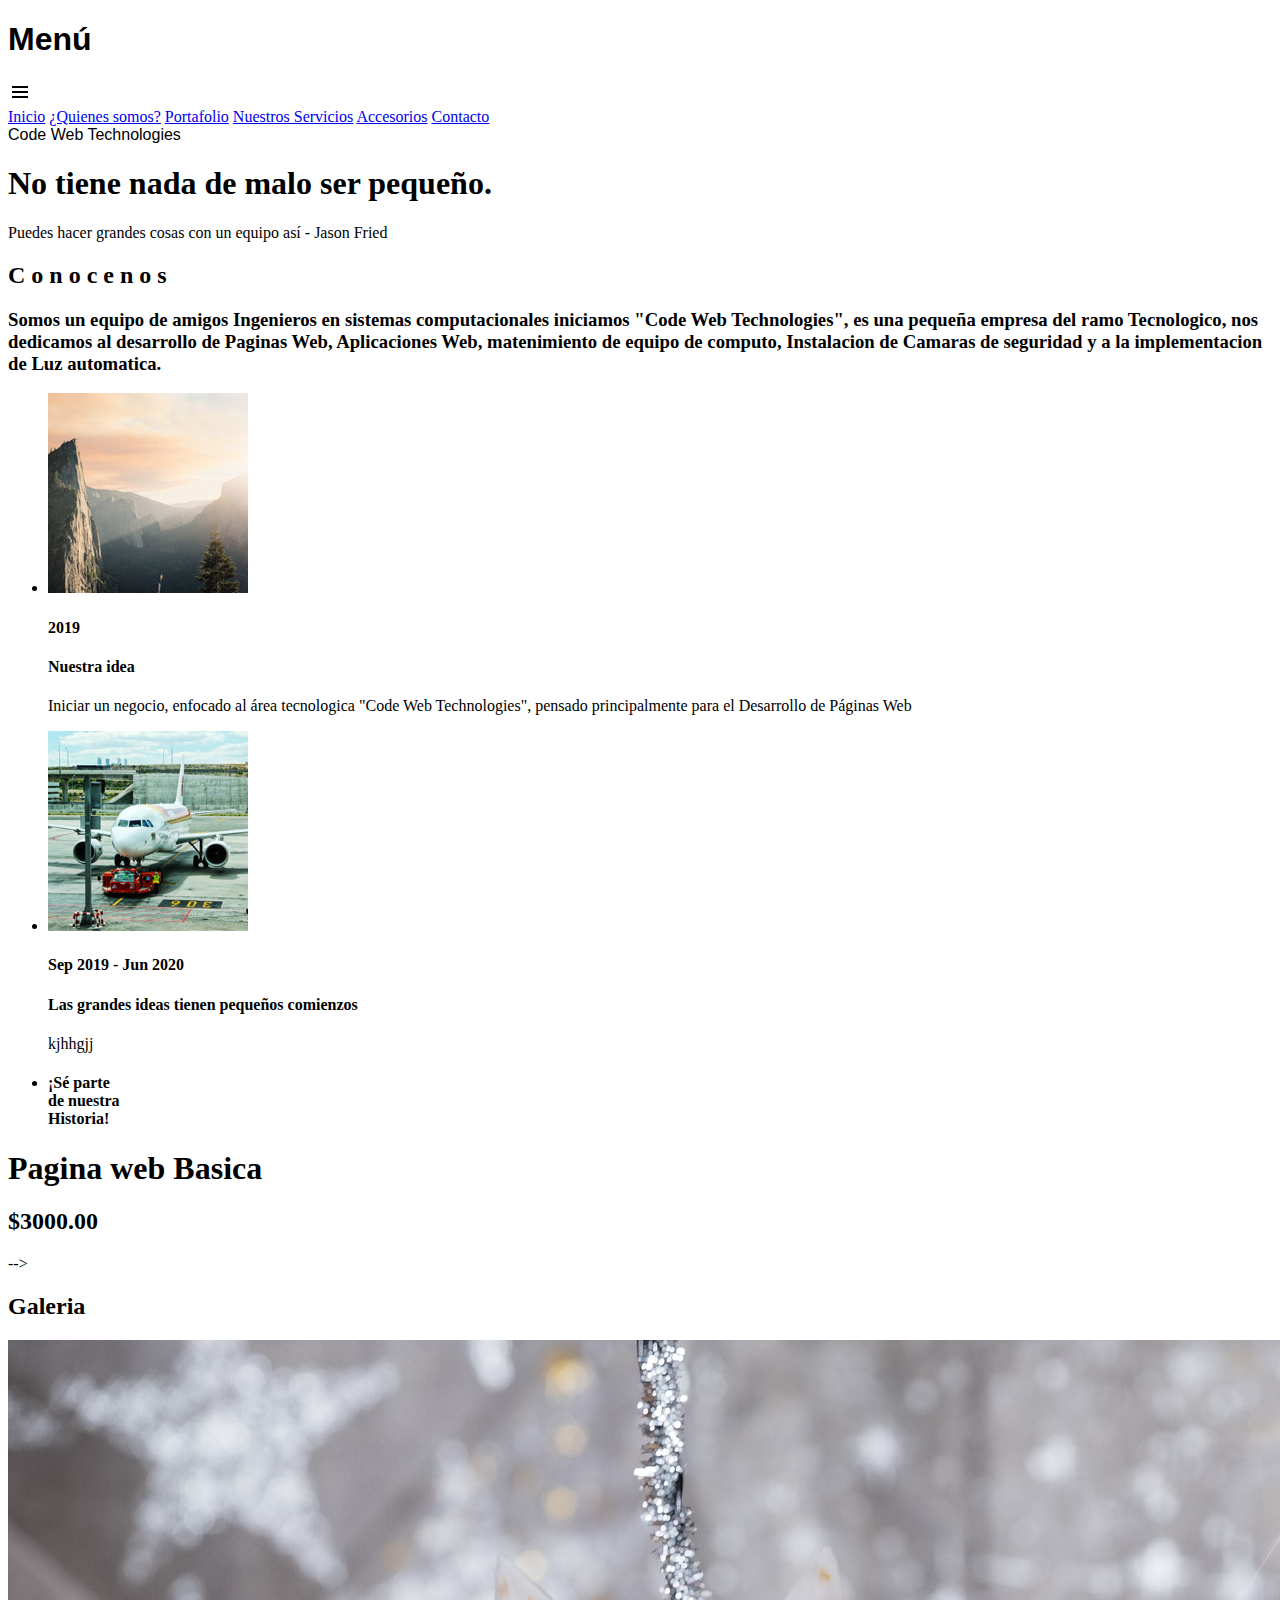
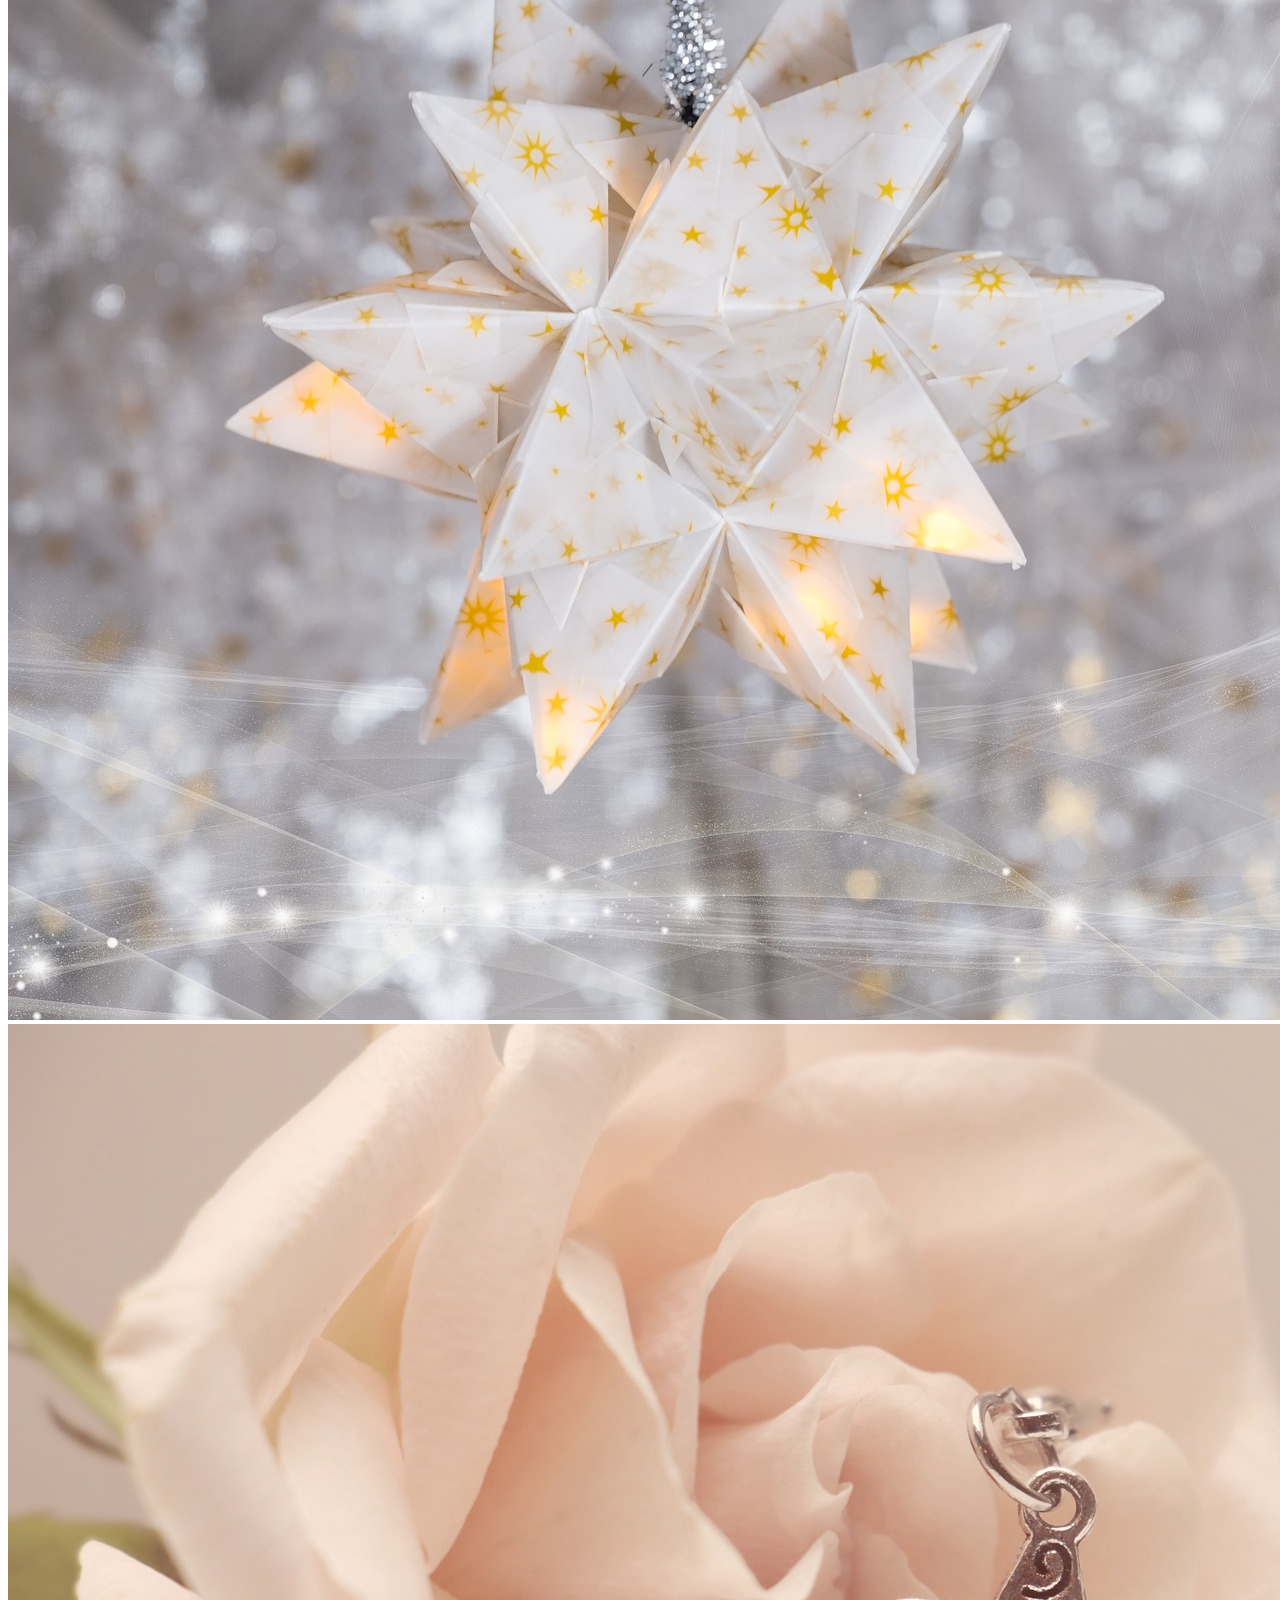
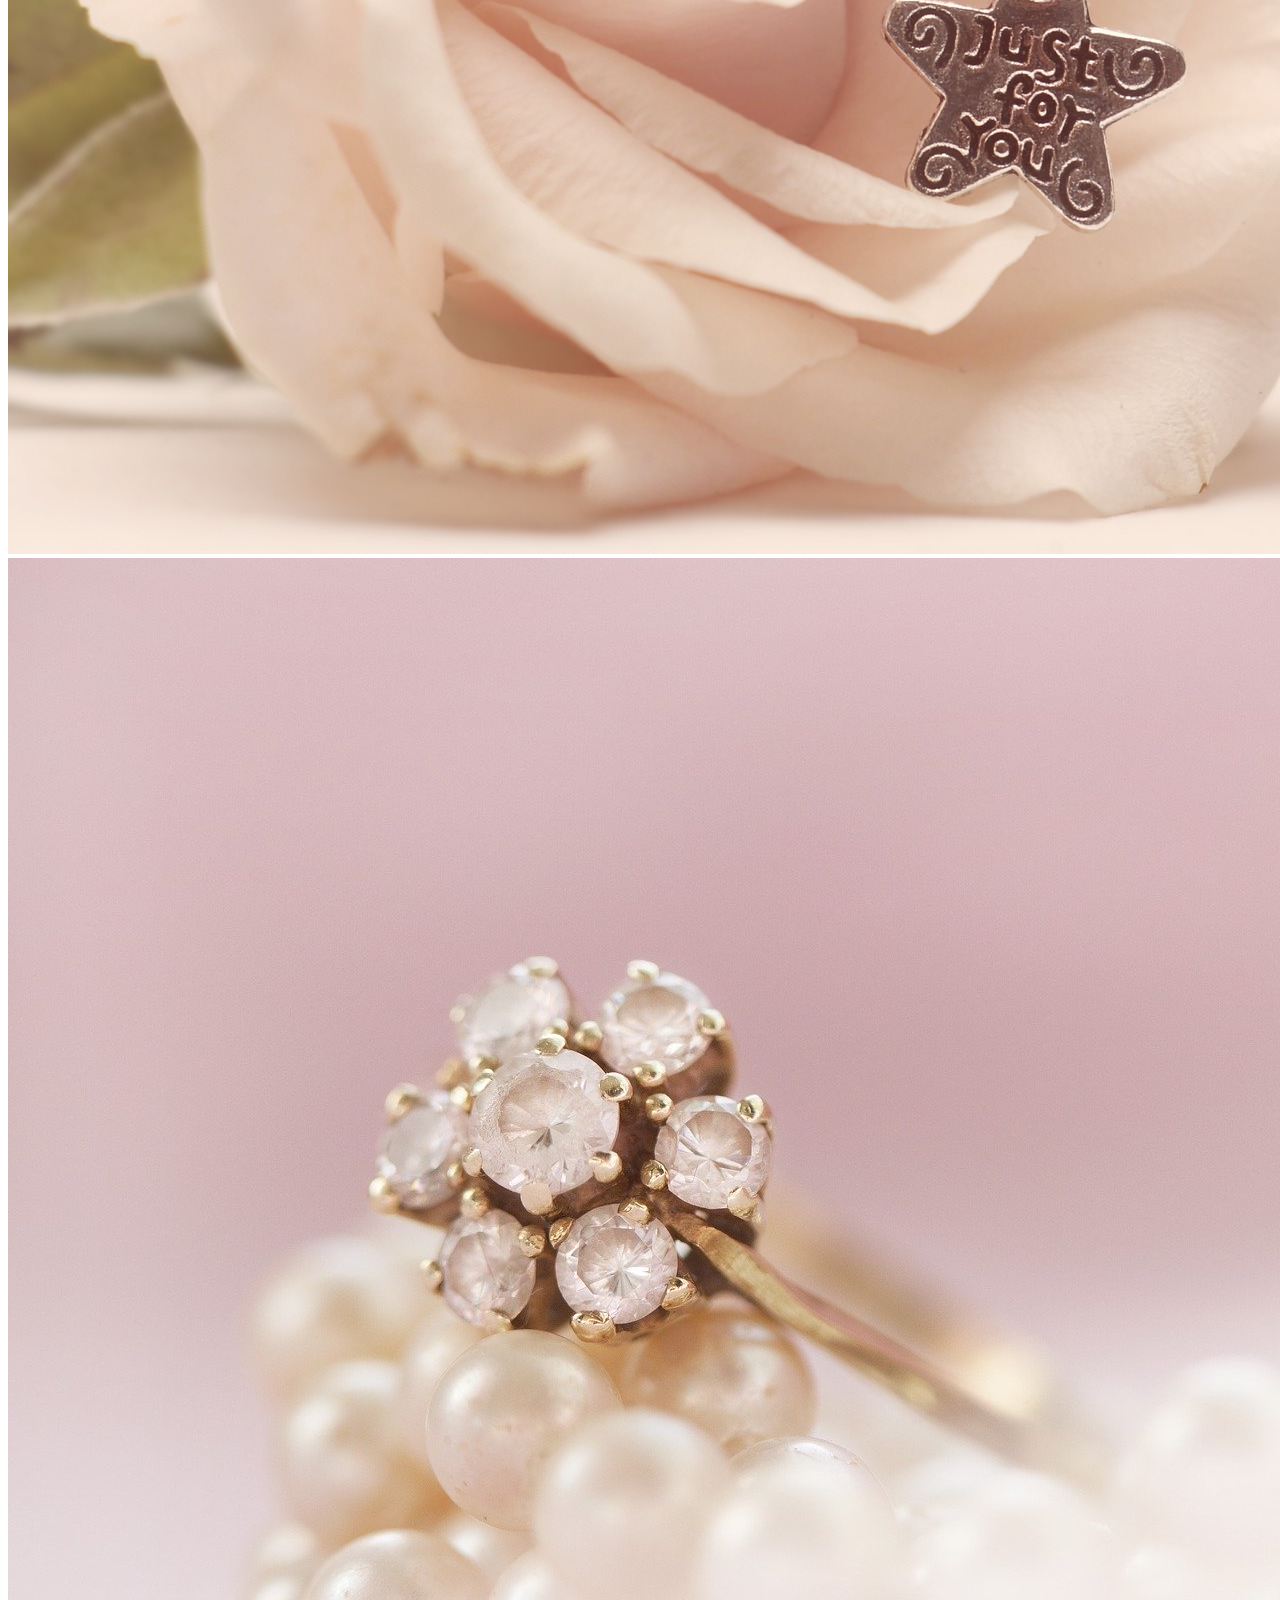
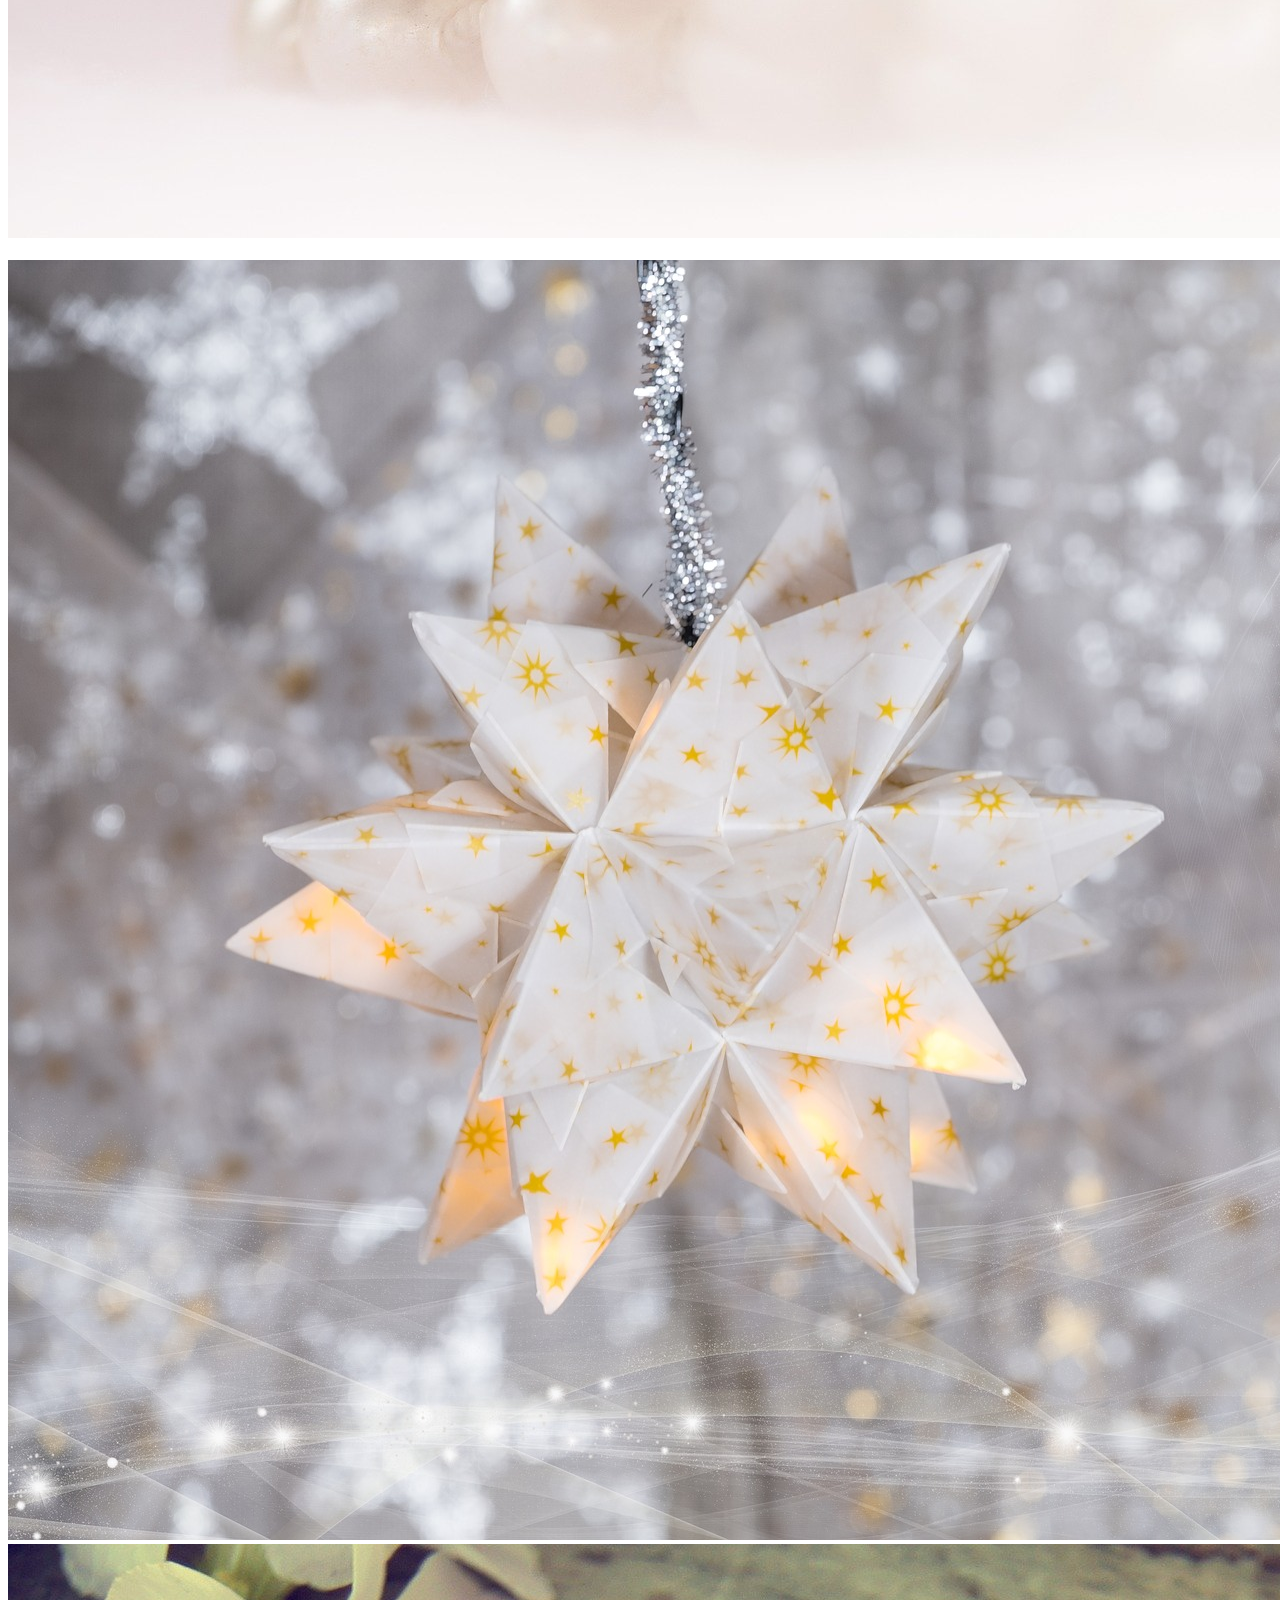
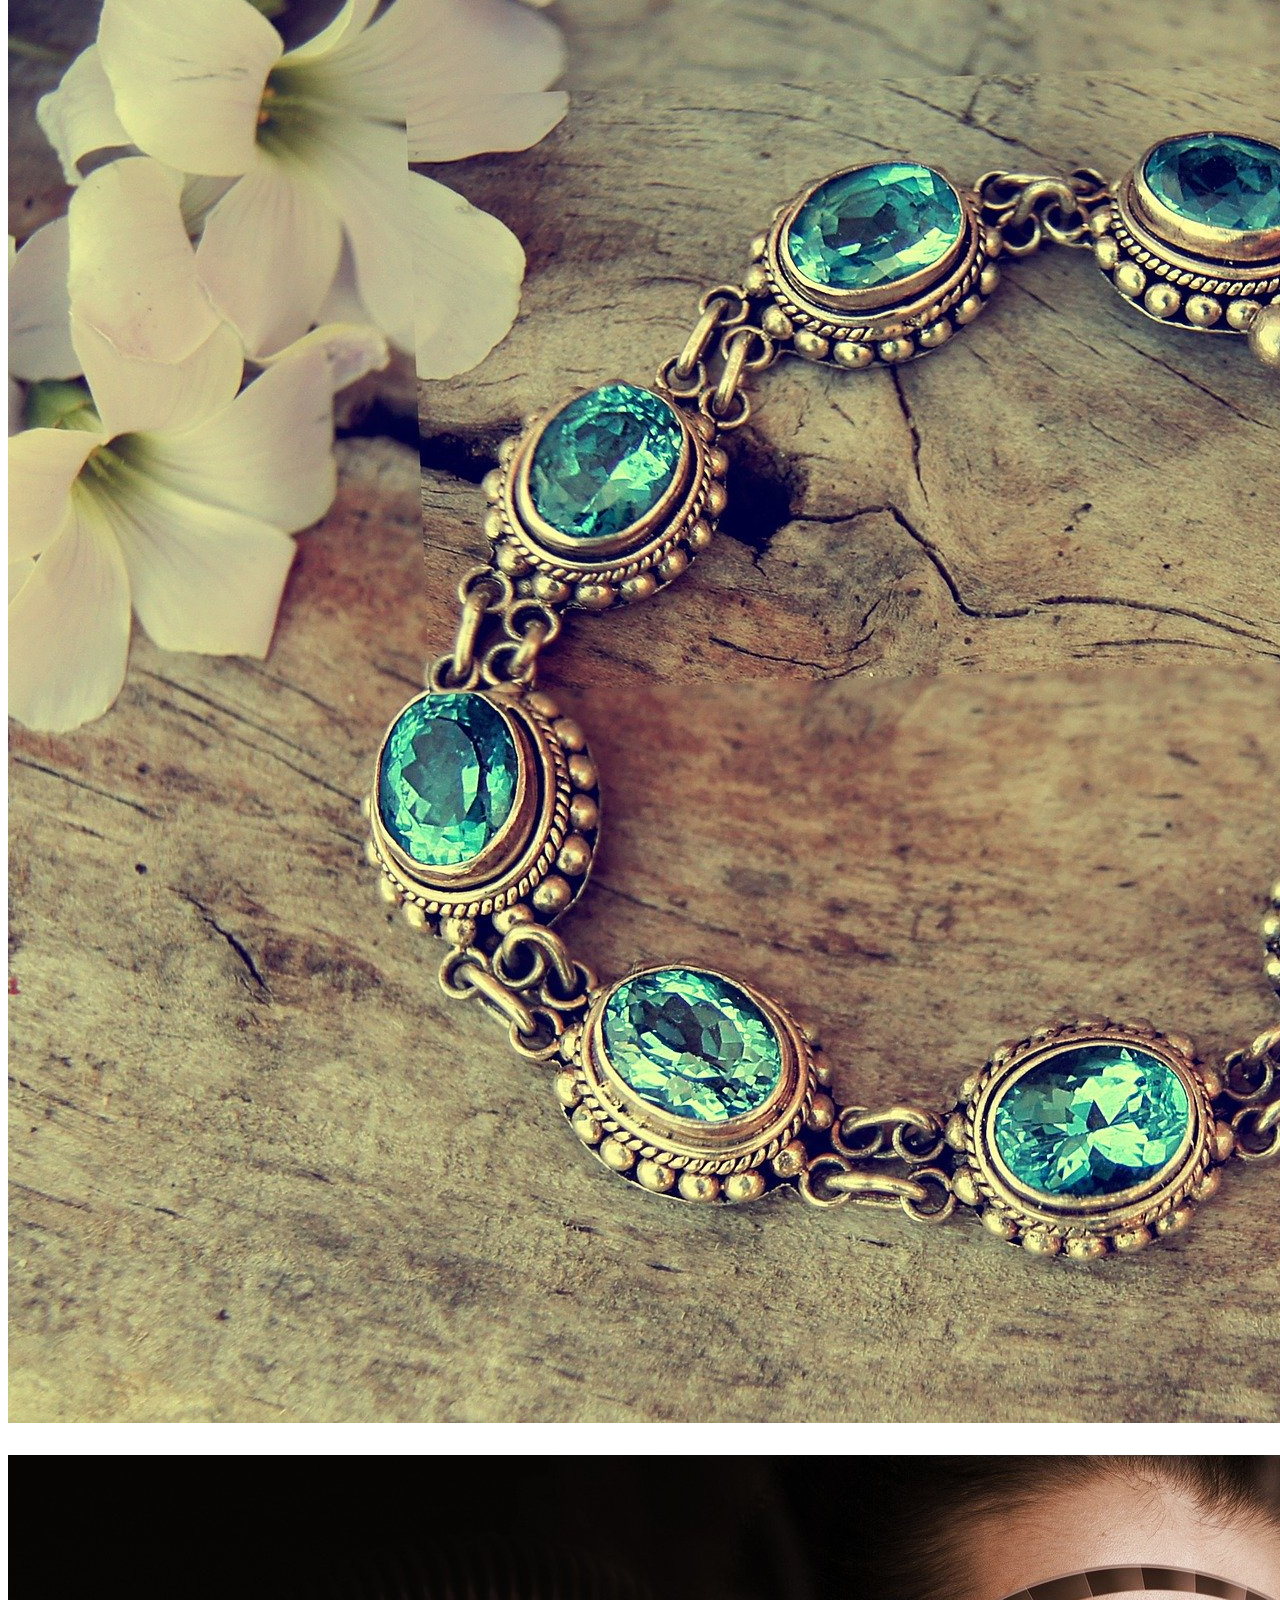
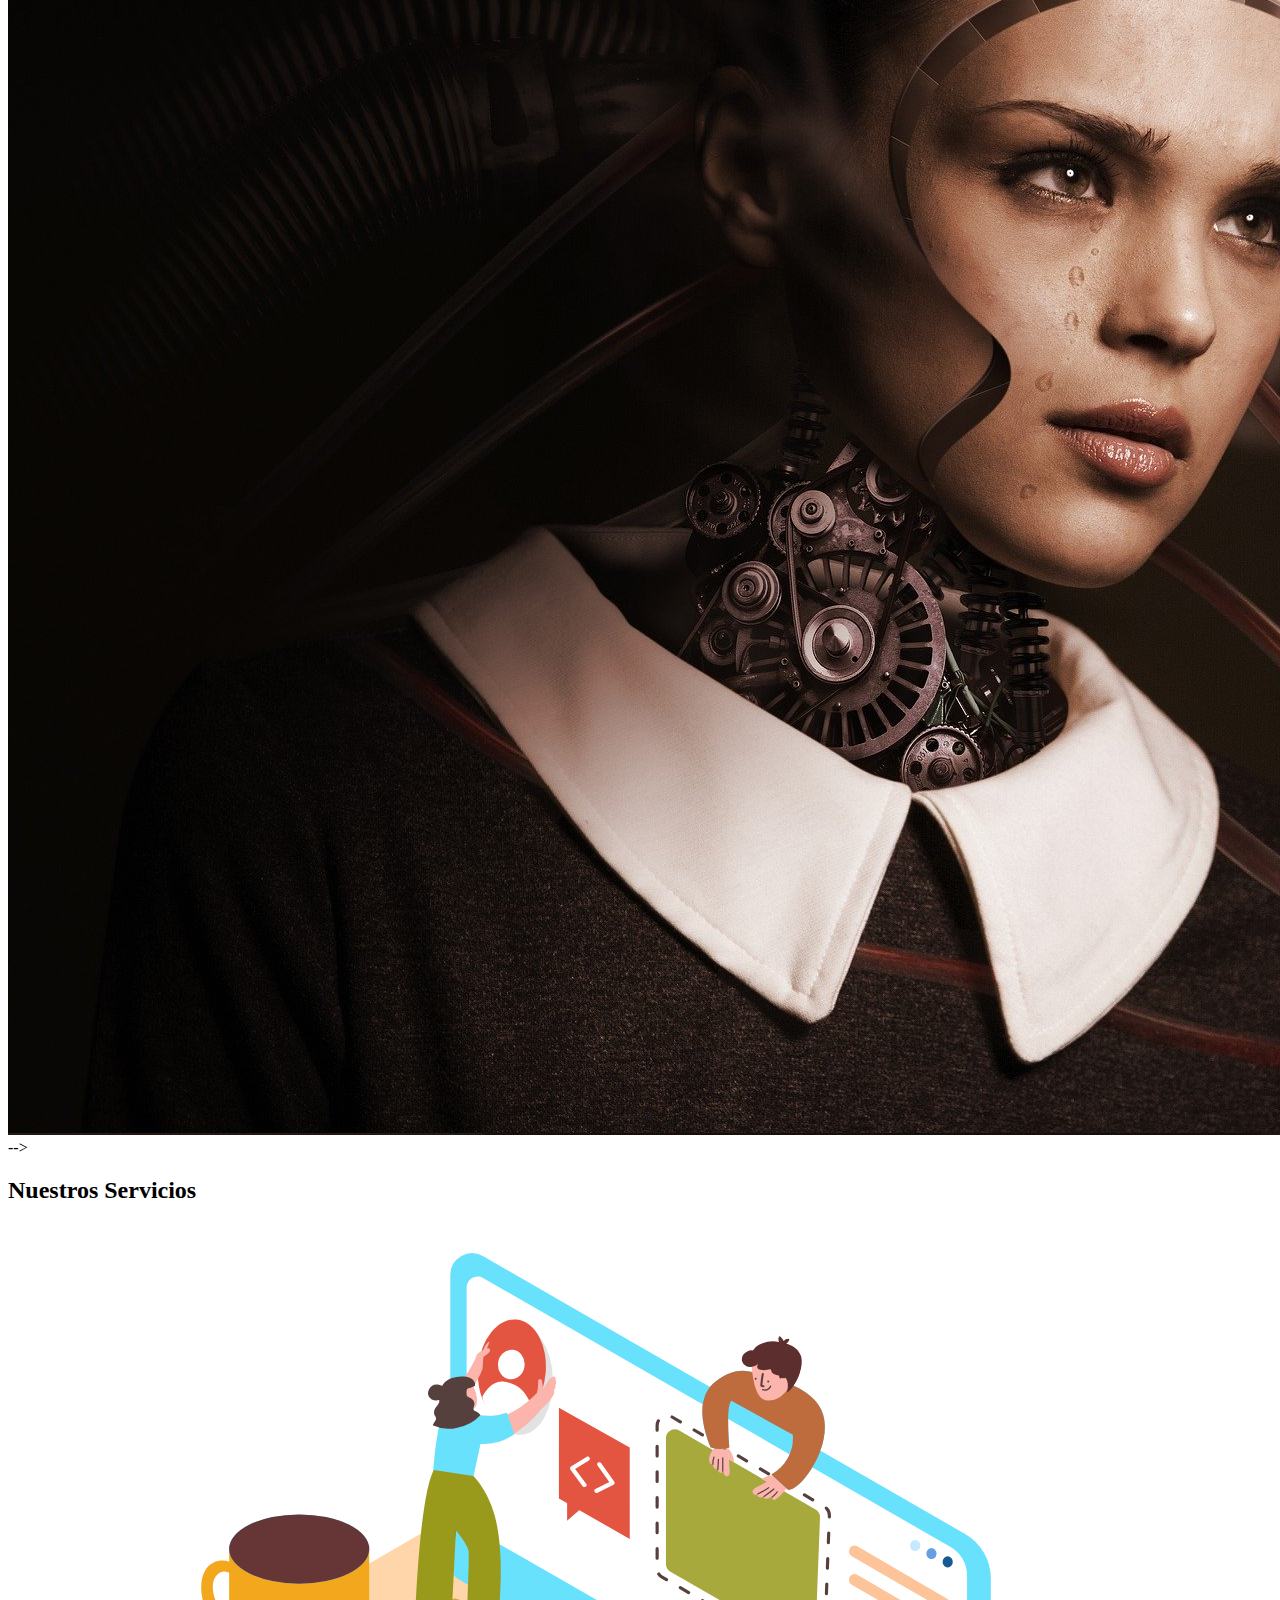
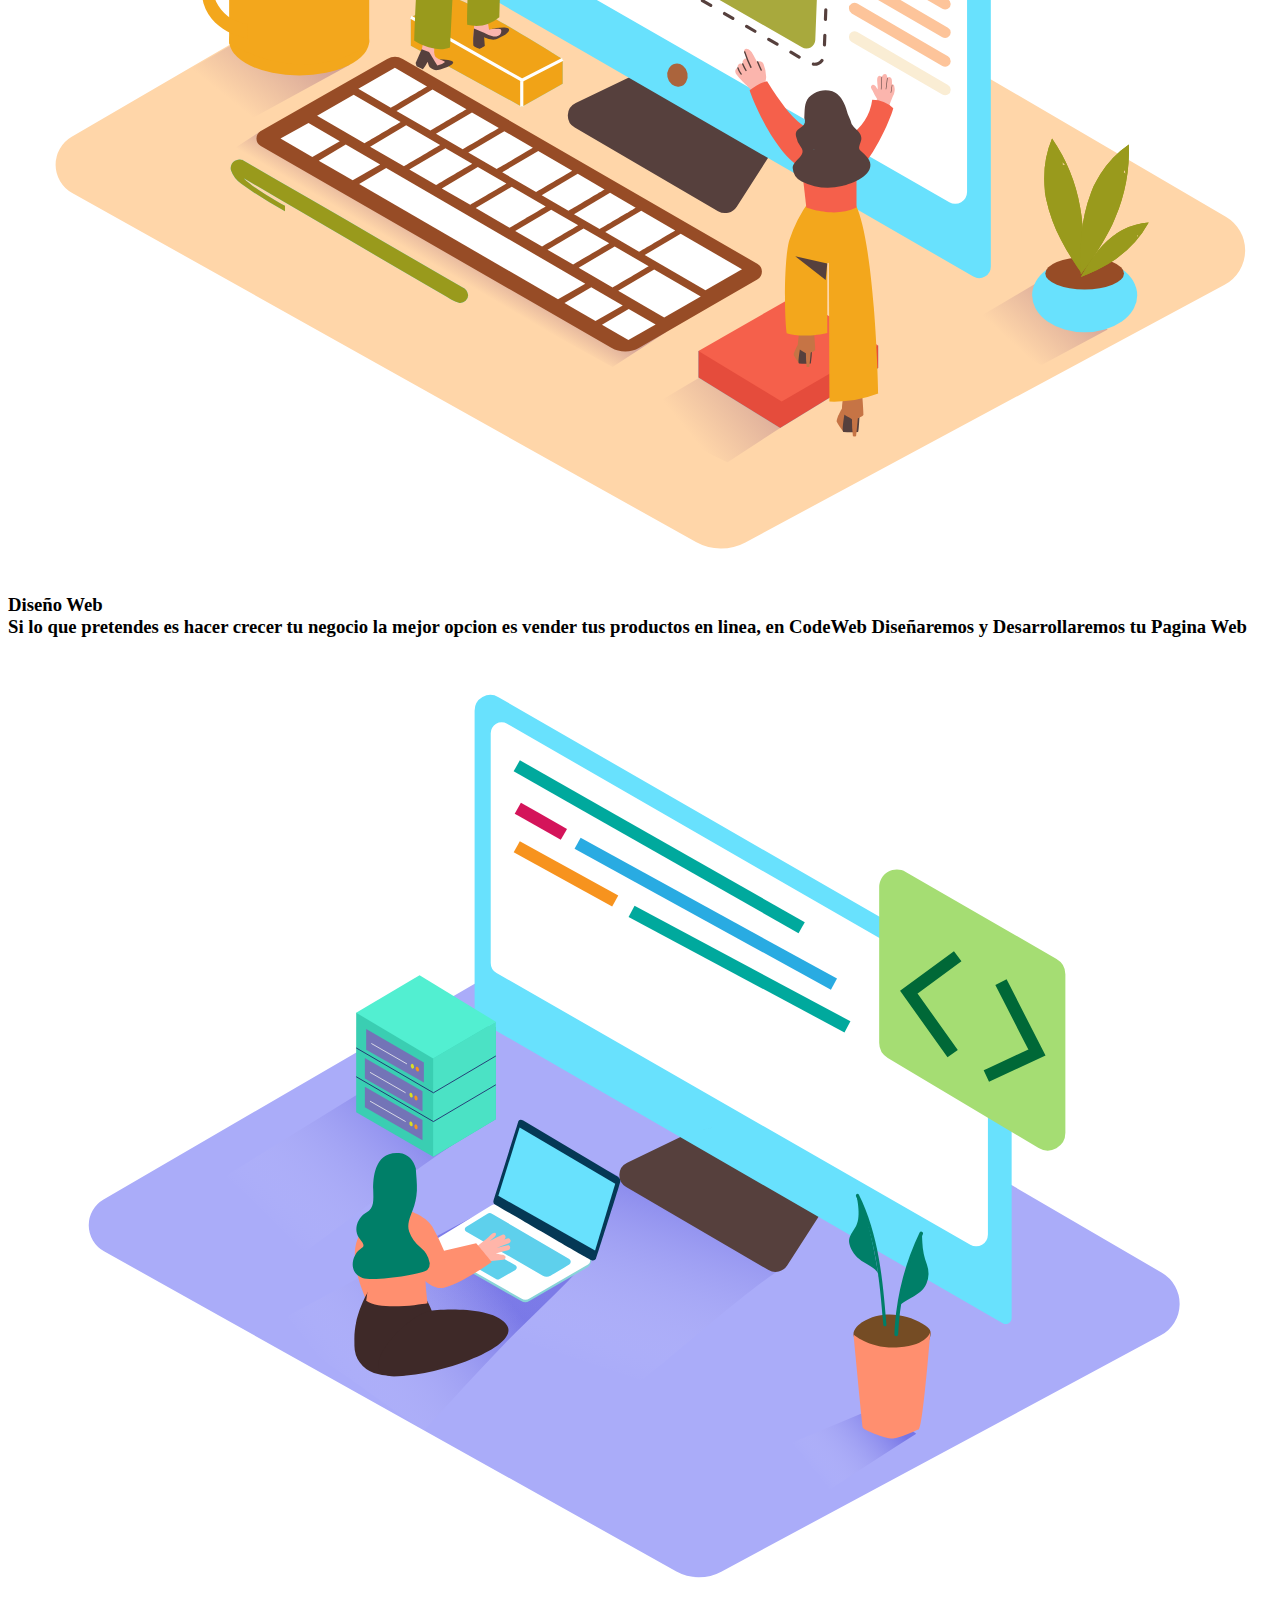
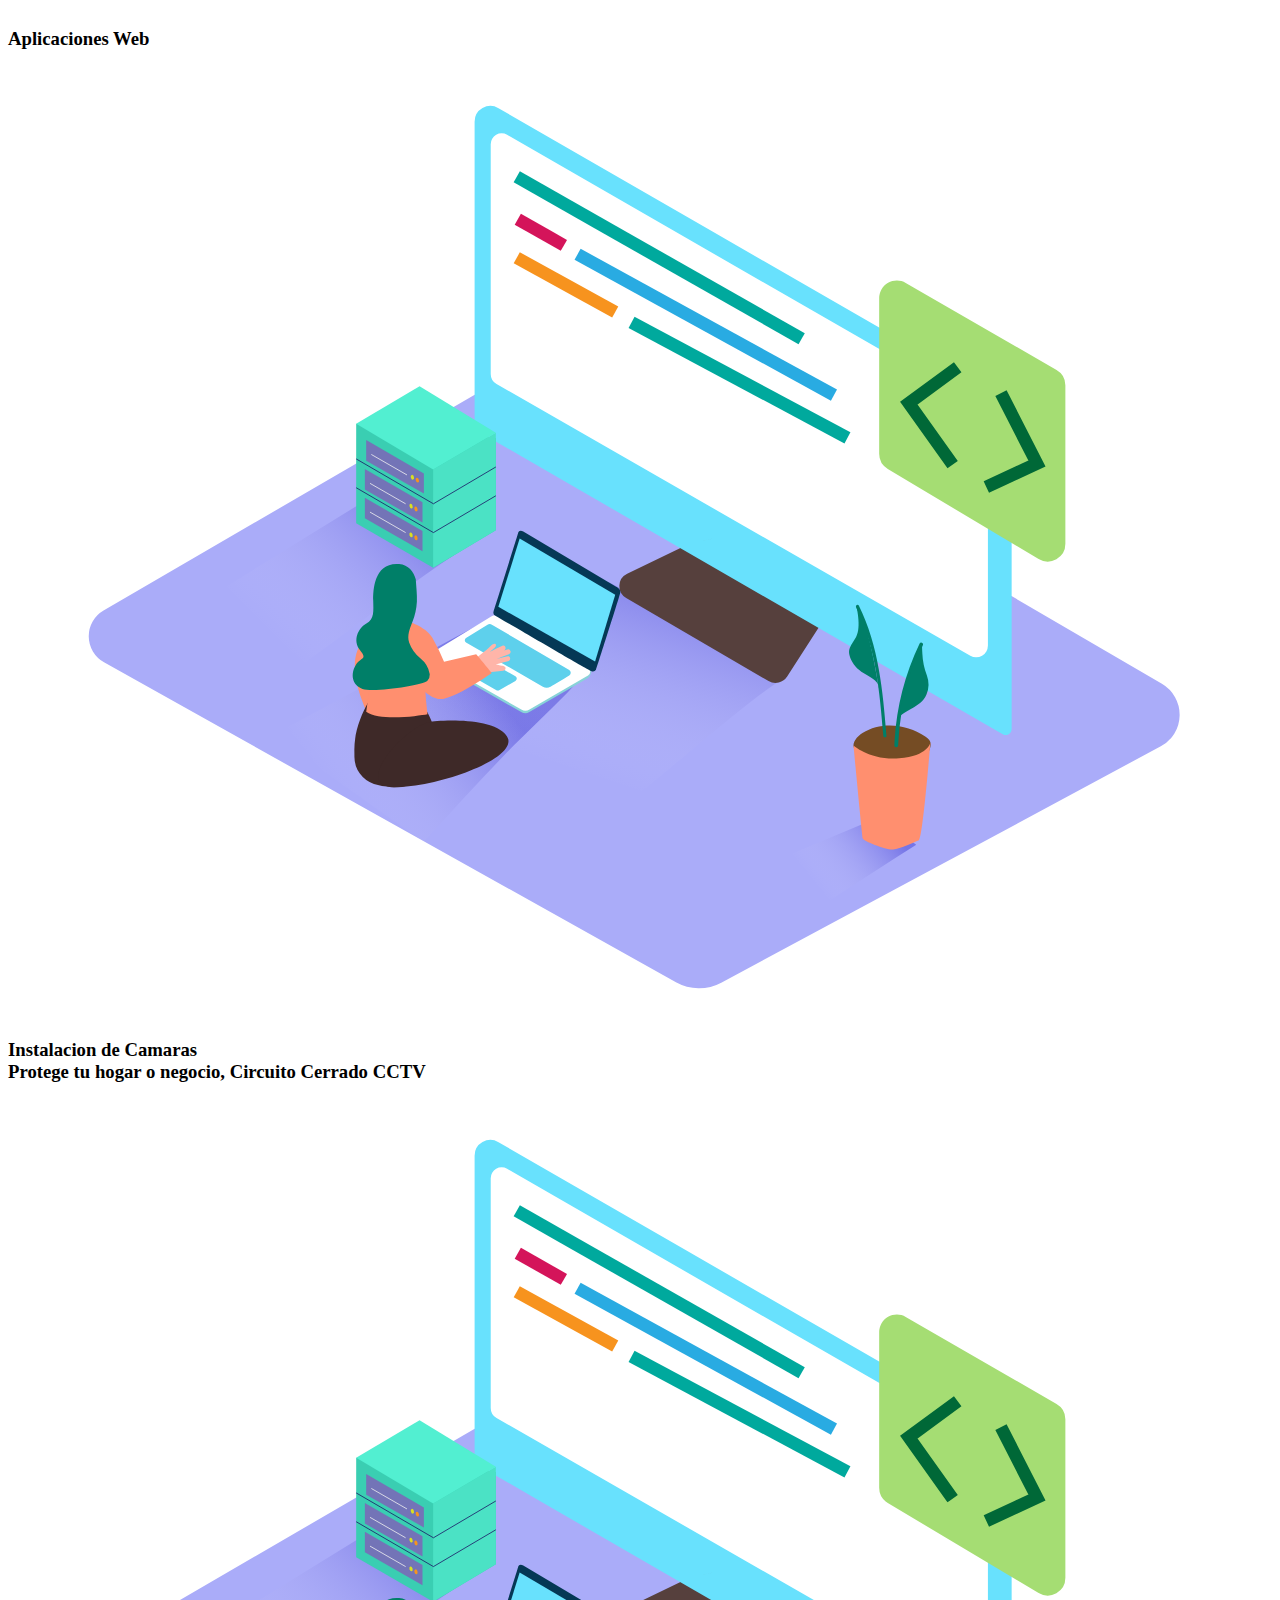
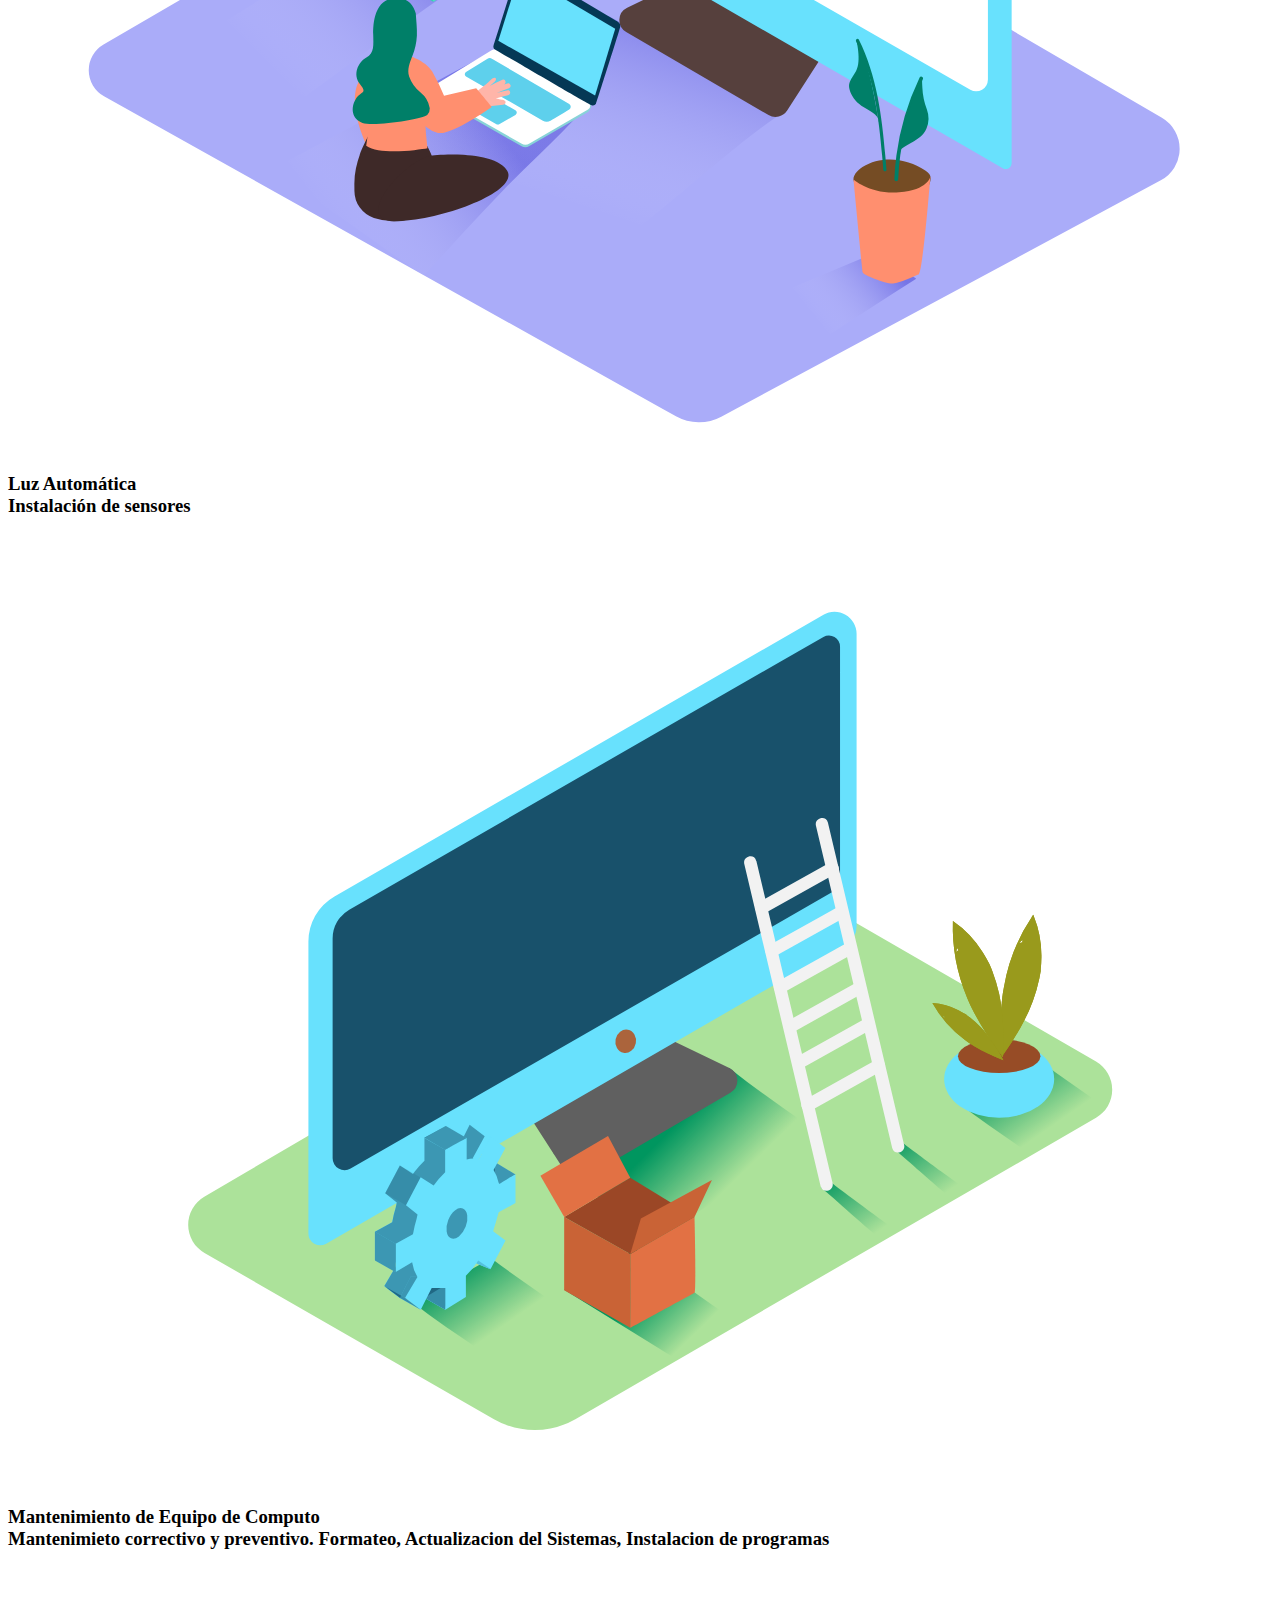
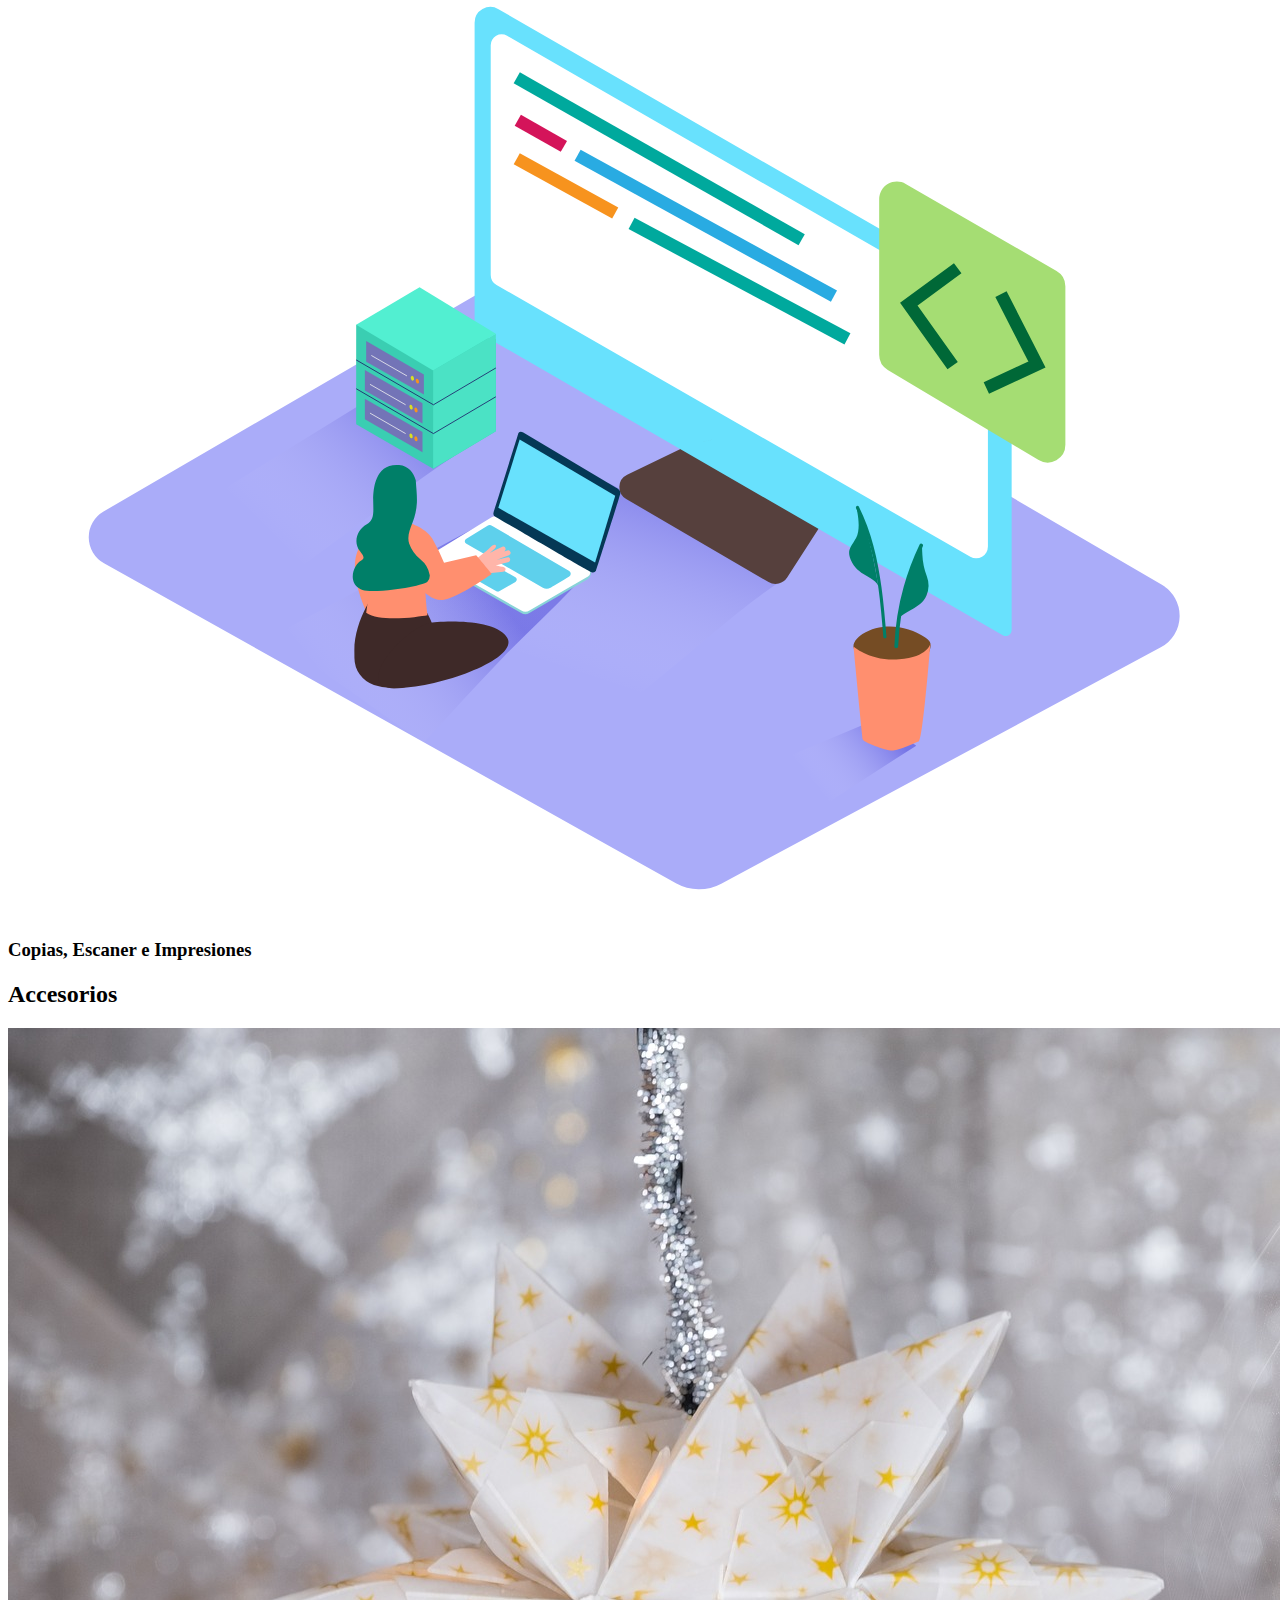
==== Index.html @ 89a7fe77 "Add files via upload" ====
<!DOCTYPE html>
<html lang="es">
<head>
    <meta charset="UTF-8">
	<meta name="viewport" content="width=device-width, initial-scale=1.0">
	<title> CODE WEB TECHNOLOGIES</title>
	<link rel="stylesheet" href="css/estilos.css">
	<link href="css/stylesabout.css" rel="stylesheet" />
	
	<link href='https://cdn.jsdelivr.net/npm/boxicons@2.0.5/css/boxicons.min.css' rel='stylesheet'>
    <link href="https://fonts.googleapis.com/css2?family=Open+Sans:wght@300;400;700&display=swap" rel="stylesheet">

</head>
<body>
     <header class="header" id="inicio">
		 <h1 class="nommenu" style = "font-family:'Lucida Sans', 'Lucida Sans Regular', 'Lucida Grande', 'Lucida Sans Unicode', Geneva, Verdana, sans-serif">Menú</h1>
	    <img src="img/bx-menu.svg" alt="" class="menu">
	    <nav class="menu-navegacion" >
		     <a href="#inicio">Inicio</a>
			 <a href="#servicio">¿Quienes somos?</a>
			 <a href="#portafolio">Portafolio</a>
			 <a href="#experto">Nuestros Servicios</a>
			 <a href="#accesorio">Accesorios</a>
			 <a href="#contacto">Contacto</a>
		</nav>
		<div class="contenedor head">
			<h7 style = "font-family:'Lucida Sans', 'Lucida Sans Regular', 'Lucida Grande', 'Lucida Sans Unicode', Geneva, Verdana, sans-serif">Code Web Technologies</h7>
		     <h1 class="titulo">No tiene nada de malo ser pequeño. </h1>
			 <p class="copy">Puedes hacer grandes cosas con un
				equipo así - Jason Fried</p>
	    </div>
	</header>
	<main>

<!--- ---------QUIENES SOMOS-------------------------->
<!---------------------------------------------------->

<section class="page-section" id="servicio">
	<div class="container">
		<div class="text-center">
			<h2 class="section-heading text-uppercase">C o n o c e n o s </h2>
			<h3 class="section-subheading text-muted">Somos un equipo de amigos Ingenieros en sistemas computacionales iniciamos 
				 "Code Web Technologies",   es una pequeña empresa del ramo Tecnologico, nos dedicamos  al desarrollo de
				  Paginas Web, Aplicaciones Web,  matenimiento de equipo de computo, Instalacion de Camaras de seguridad y a
				 la implementacion de Luz automatica.
			</h3>
		</div>
		<ul class="timeline">
			<li>   
				<div class="timeline-image"><img class="rounded-circle img-fluid" src="img/about/1.jpg" alt="" /></div>
				<div class="timeline-panel">
					<div class="timeline-heading">
						<h4>2019</h4>
						<h4 class="subheading">Nuestra idea</h4>
					</div>
					<div class="timeline-body"><p class="text-muted">Iniciar un negocio, enfocado al área tecnologica "Code Web Technologies", pensado principalmente para el Desarrollo de Páginas Web</p></div>
				</div>
			</li>
			<li class="timeline-inverted">
				<div class="timeline-image"><img class="rounded-circle img-fluid" src="img/about/2.jpg" alt="" /></div>
				<div class="timeline-panel">
					<div class="timeline-heading">
						<h4>Sep 2019 - Jun 2020</h4>
						<h4 class="subheading">
							Las grandes ideas tienen pequeños comienzos</h4>
					</div>
					<div class="timeline-body"><p class="text-muted">kjhhgjj
					</p></div>
				</div>
			</li>
			 
			
			<li class="timeline-inverted">
				<div class="timeline-image">
					<h4>
						¡Sé parte 
						<br />
						de nuestra
						<br />
						Historia!
					</h4>
				</div>
			</li>
		</ul>
	</div>
</section>

<section class="nu">
	<h1>Pagina web Basica</h1>
	<h2>$3000.00</h2>
</section> -->
	    
<!-- ---------Seccion portafolio--------------------->
         <section class="gallery" id="portafolio">
		          <div class="contenedor">
				       <h2 class="subtitulo">Galeria</h2>
					   <div class="contenedor-galeria">
					        <img src="img/uno.png" alt="" class="img-galeria">
							<img src="img/dos.png" alt="" class="img-galeria">
							<img src="img/tres.png" alt="" class="img-galeria">
							<img src="img/cuatro.png" alt="" class="img-galeria">
							<img src="img/cinco.jpg" alt="" class="img-galeria">
							<img src="img/seis.jpg" alt="" class="img-galeria">
					   </div>
				  </div>
         </section>
		 
		<section class="imagen-light">
		     <img src="img/bx-x.svg" alt="" class="close">
			 <img src="img/robot.jpg" alt="" class="agregar-imagen">
		 </section> -->

<!--experto---------------------------------------------->
        <section class="contenedor" id="experto">
		    <h2 class="subtitulo">Nuestros Servicios</h2>
			<section class="experts">
			    <div class="cont-expert">
				   <img  class ="diseño" src="img/diseñoweb.svg" alt="">
				   <h3 class="n-expert"  ><strong>Diseño Web</strong><br>Si lo que pretendes es hacer crecer tu negocio
					  la mejor opcion es vender tus productos en linea, en CodeWeb  Diseñaremos y Desarrollaremos tu Pagina Web
				</h3>
				</div>
				<div class="cont-expert">
				   <img src="img/img2.svg" alt="">
				   <h3 class="n-expert"><strong>Aplicaciones Web </strong> <br></h3>
				</div>
				<div class="cont-expert">
				   <img src="img/img2.svg" alt="">
				   <h3 class="n-expert"><strong>Instalacion de Camaras</strong><br>Protege tu hogar o negocio, Circuito Cerrado
				CCTV</h3>
				</div>
				<div class="cont-expert">
					<img src="img/img2.svg" alt="">
					<h3 class="n-expert"><strong>Luz Automática</strong><br>Instalación de sensores</h3>
				 </div>
				 <div class="cont-expert">
					<img src="img/mantenimiento.svg" alt="">
					<h3 z="n-expert"><strong>Mantenimiento de Equipo de Computo</strong><br>Mantenimieto correctivo y preventivo.
					Formateo, Actualizacion del Sistemas, Instalacion de programas</h3>
				 </div>
				 <div class="cont-expert">
					<img src="img/img2.svg" alt="">
					<h3 class="n-expert"><strong>Copias, Escaner e Impresiones</strong></h3>
				 </div>
			</section>
		</section>
	</main>
	
<!-- SECCION accesorios------------------------------------------>
<section class="accesorios" id="accesorio"><!--<section class="gallery" id="portafolio">-->
	<div class="contenedor"><!--<div class="contenedor"-->
		 <h2 class="subtitulo">Accesorios</h2><!--<h2 class="subtitulo">Galeria</h2>-->
		 <div class="contenedor-galeria"><!--<div class="contenedor-galeria">-->
			  <img src="img/uno.png" alt="" class="img-galeria"><!--<img src="img/uno.png" alt="" class="img-galeria">-->
			  <img src="img/dos.png" alt="" class="img-galeria"><!---->
			  <img src="img/tres.png" alt="" class="img-galeria"><!---->
			  <img src="img/cuatro.png" alt="" class="img-galeria"><!---->
			  <img src="img/cinco.jpg" alt="" class="img-galeria"><!---->
			  <img src="img/seis.jpg" alt="" class="img-galeria"><!---->
		 </div>
	</div>
</section>

<section class="imagen-light">
<img src="img/bx-x.svg" alt="" class="close">
<img src="img/robot.jpg" alt="" class="agregar-imagen">
</section> -->

<!-- SECCION PIE DE PAGINA------------------------------------------>
	<footer id="contacto">
	   <div class="footer-content">
	        <div class="contact-us">
			     <h2 class="brand">Code Web Technologies</h2>
				 <p> Somos expertos e n la creacion de tus sueños</p>
			</div>
			<div class="social-media">
			     <a href="./" class="social-media-icon">
				     <i class="bx bxl-facebook"></i>
				 </a>
				 <a href="./" class="social-media-icon">
				     <i class="bx bxl-twitter"></i>
				 </a>
				 <a href="./" class="social-media-icon">
				     <i class="bx bxl-instagram"></i>
				 </a>
			</div>
		</div>
	<div class="line"></div>
	</footer>
	
	
	
	<script src="js/menu.js"></script>
	<script src="js/lightbox.js"></script>

</body>
</html>
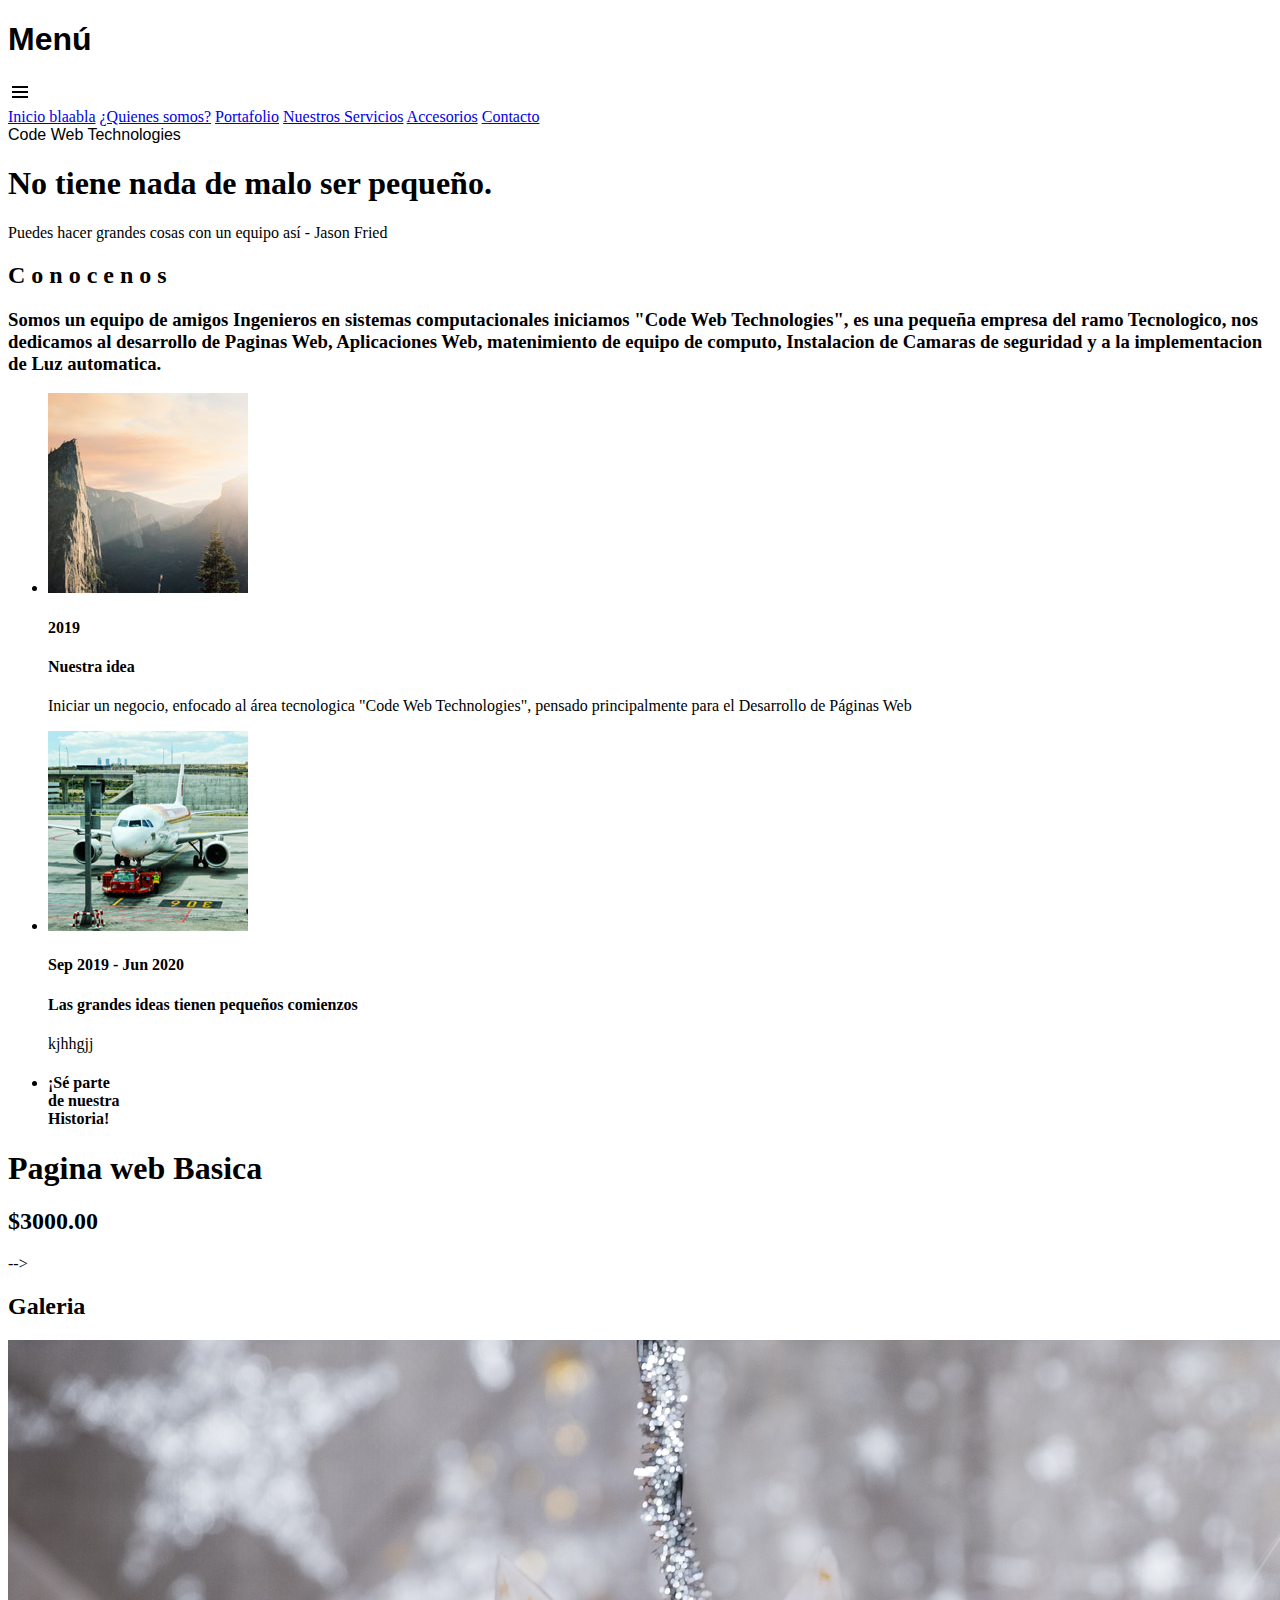
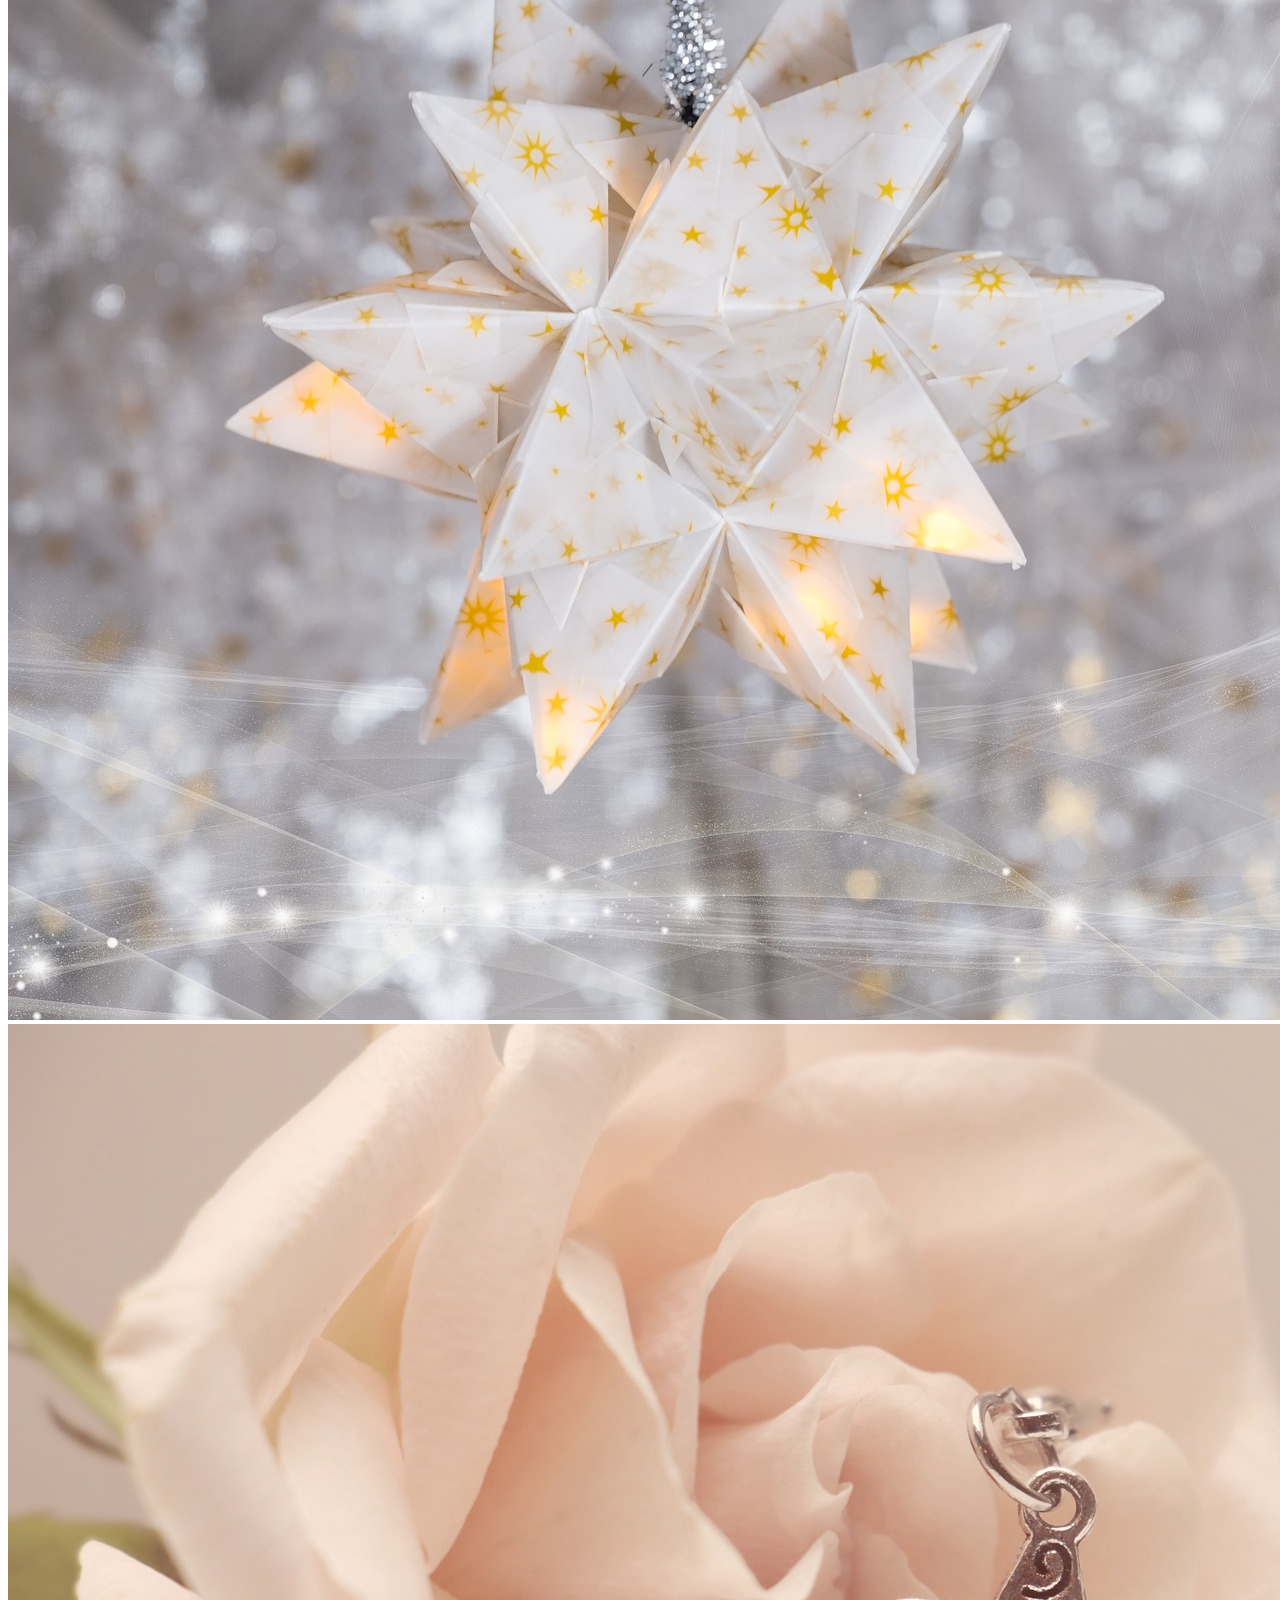
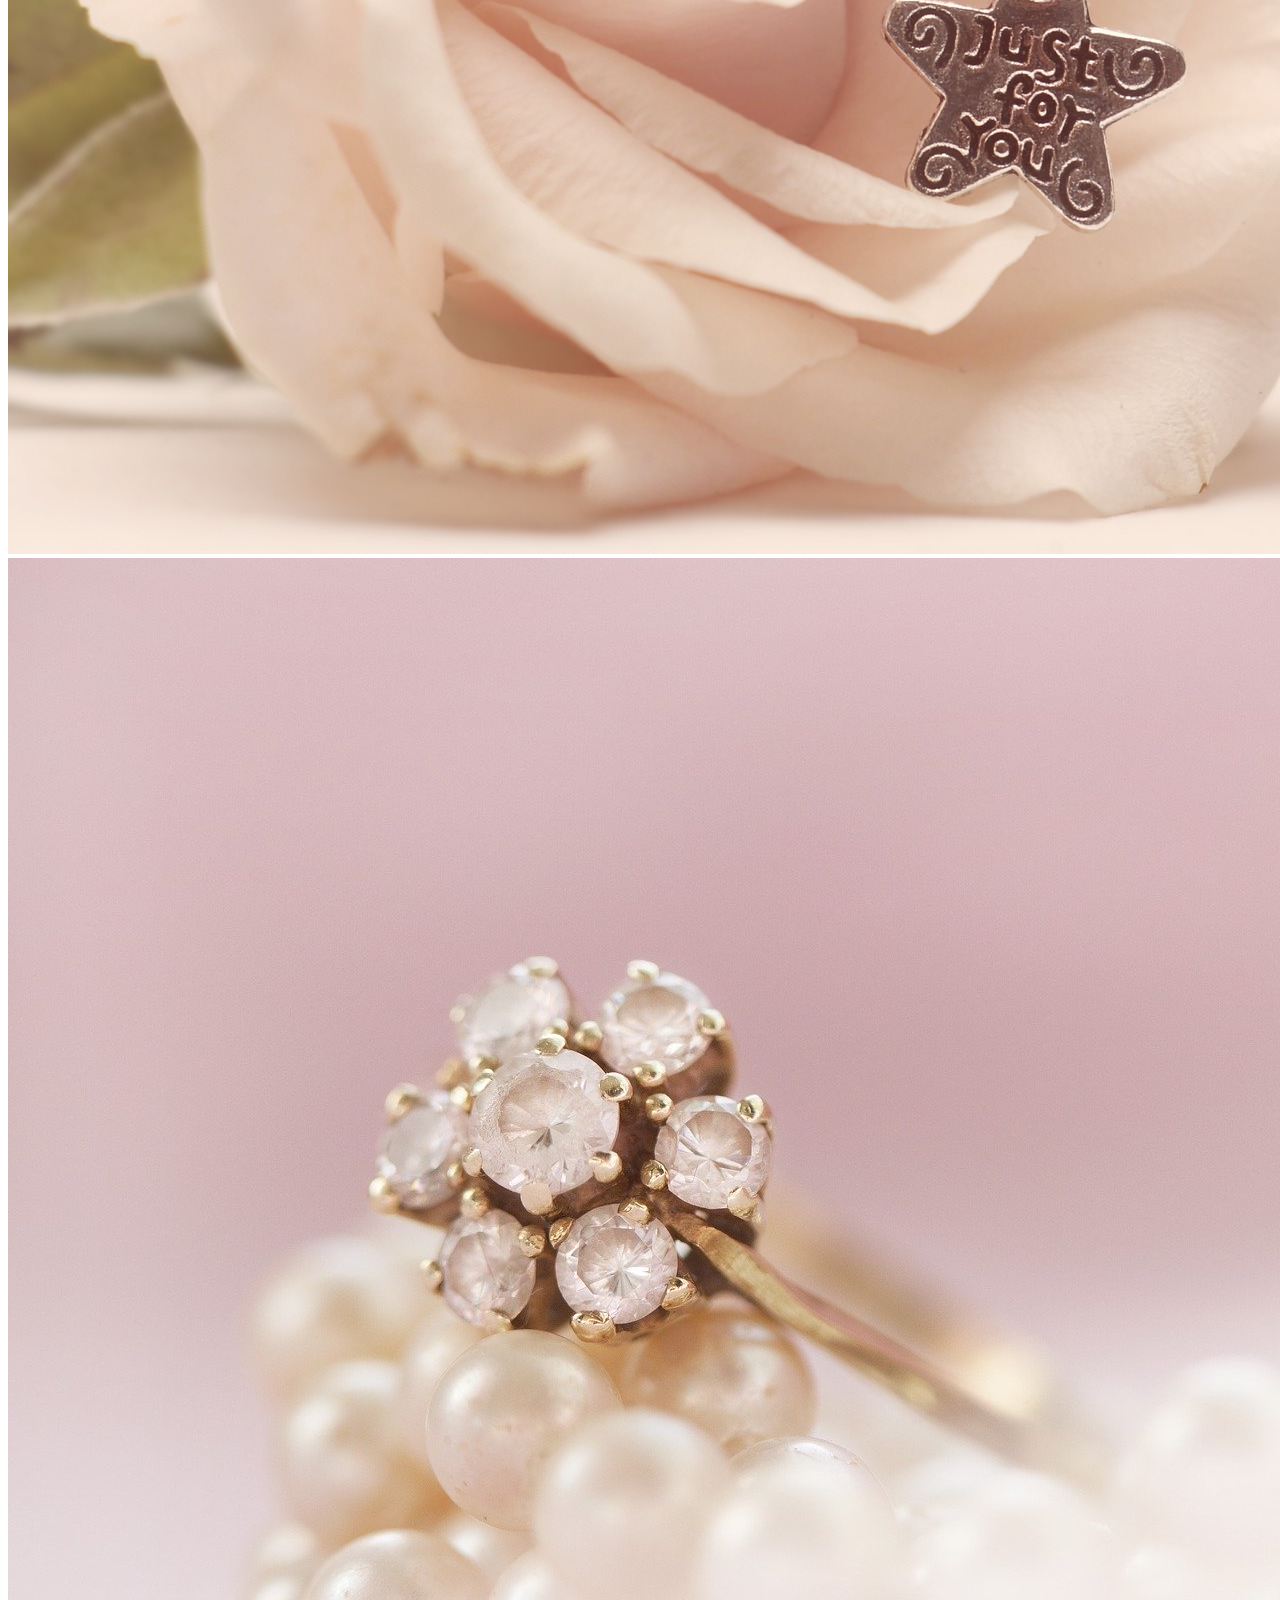
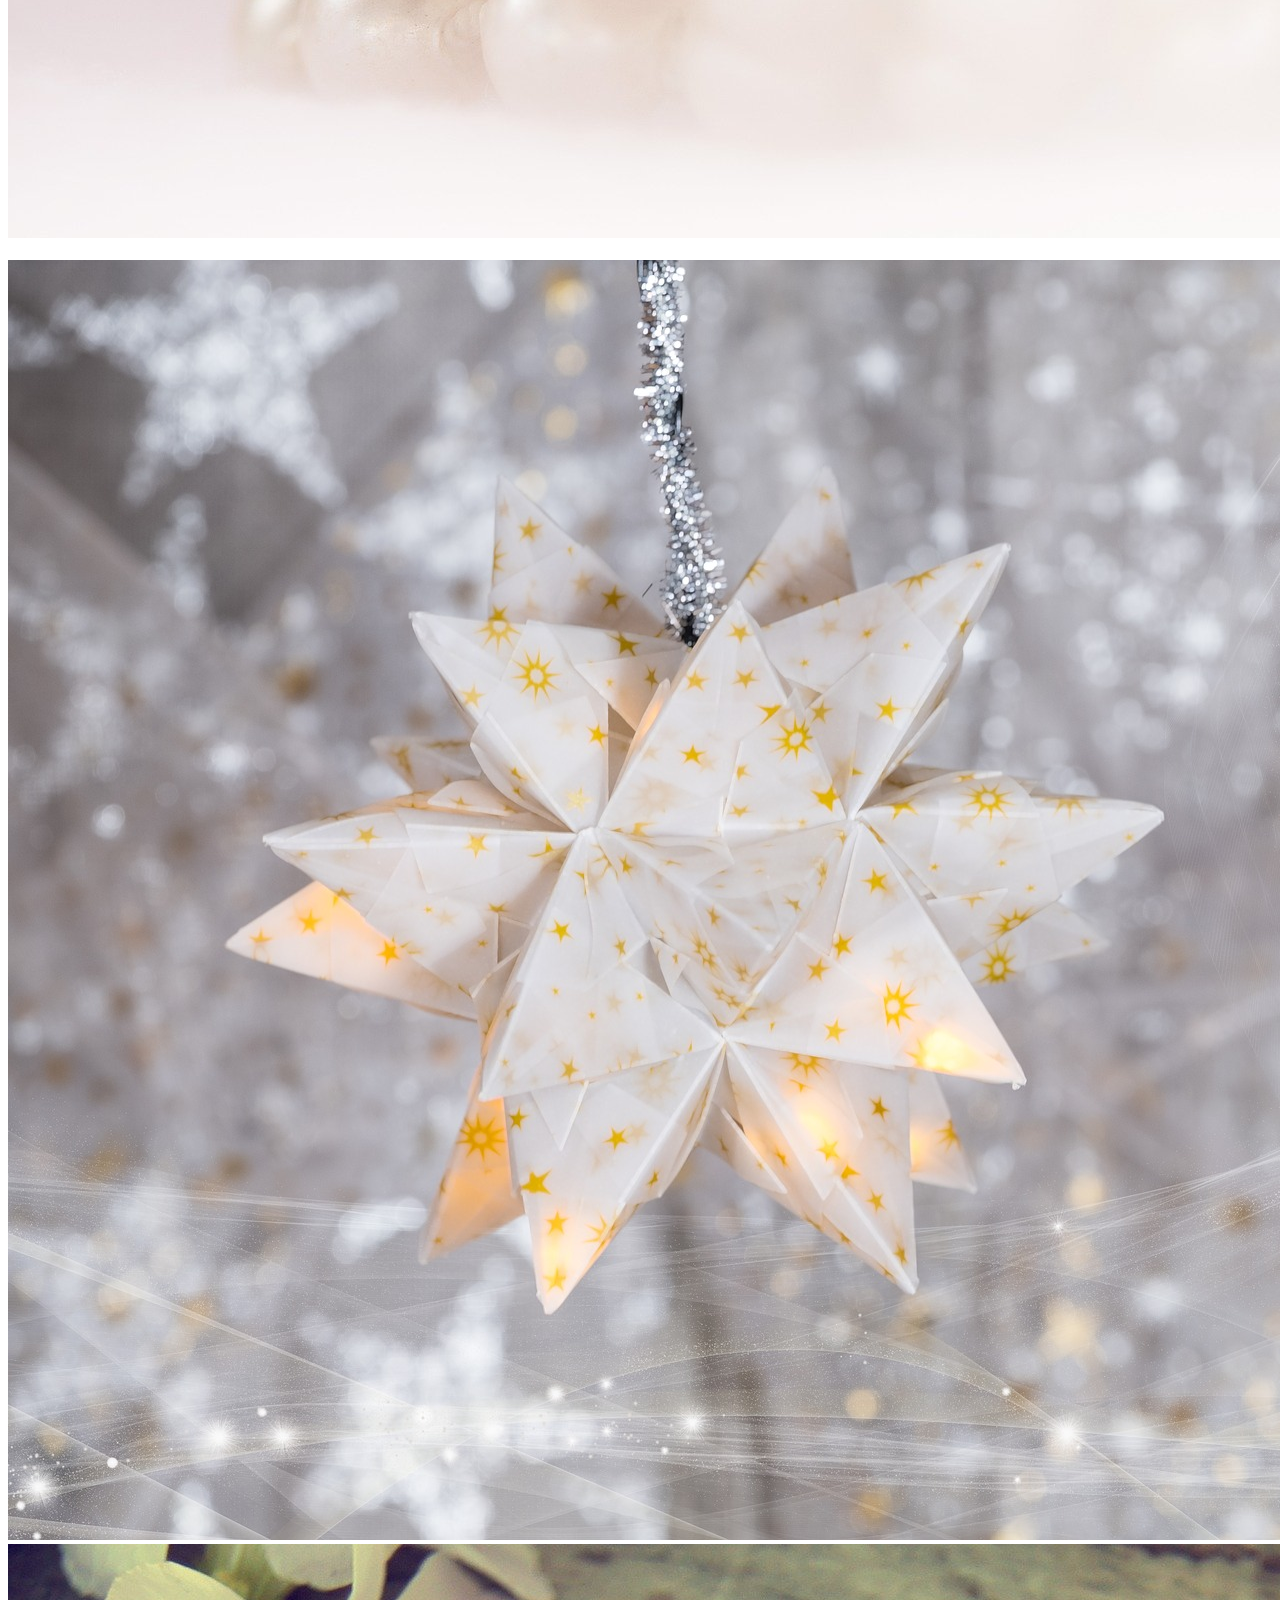
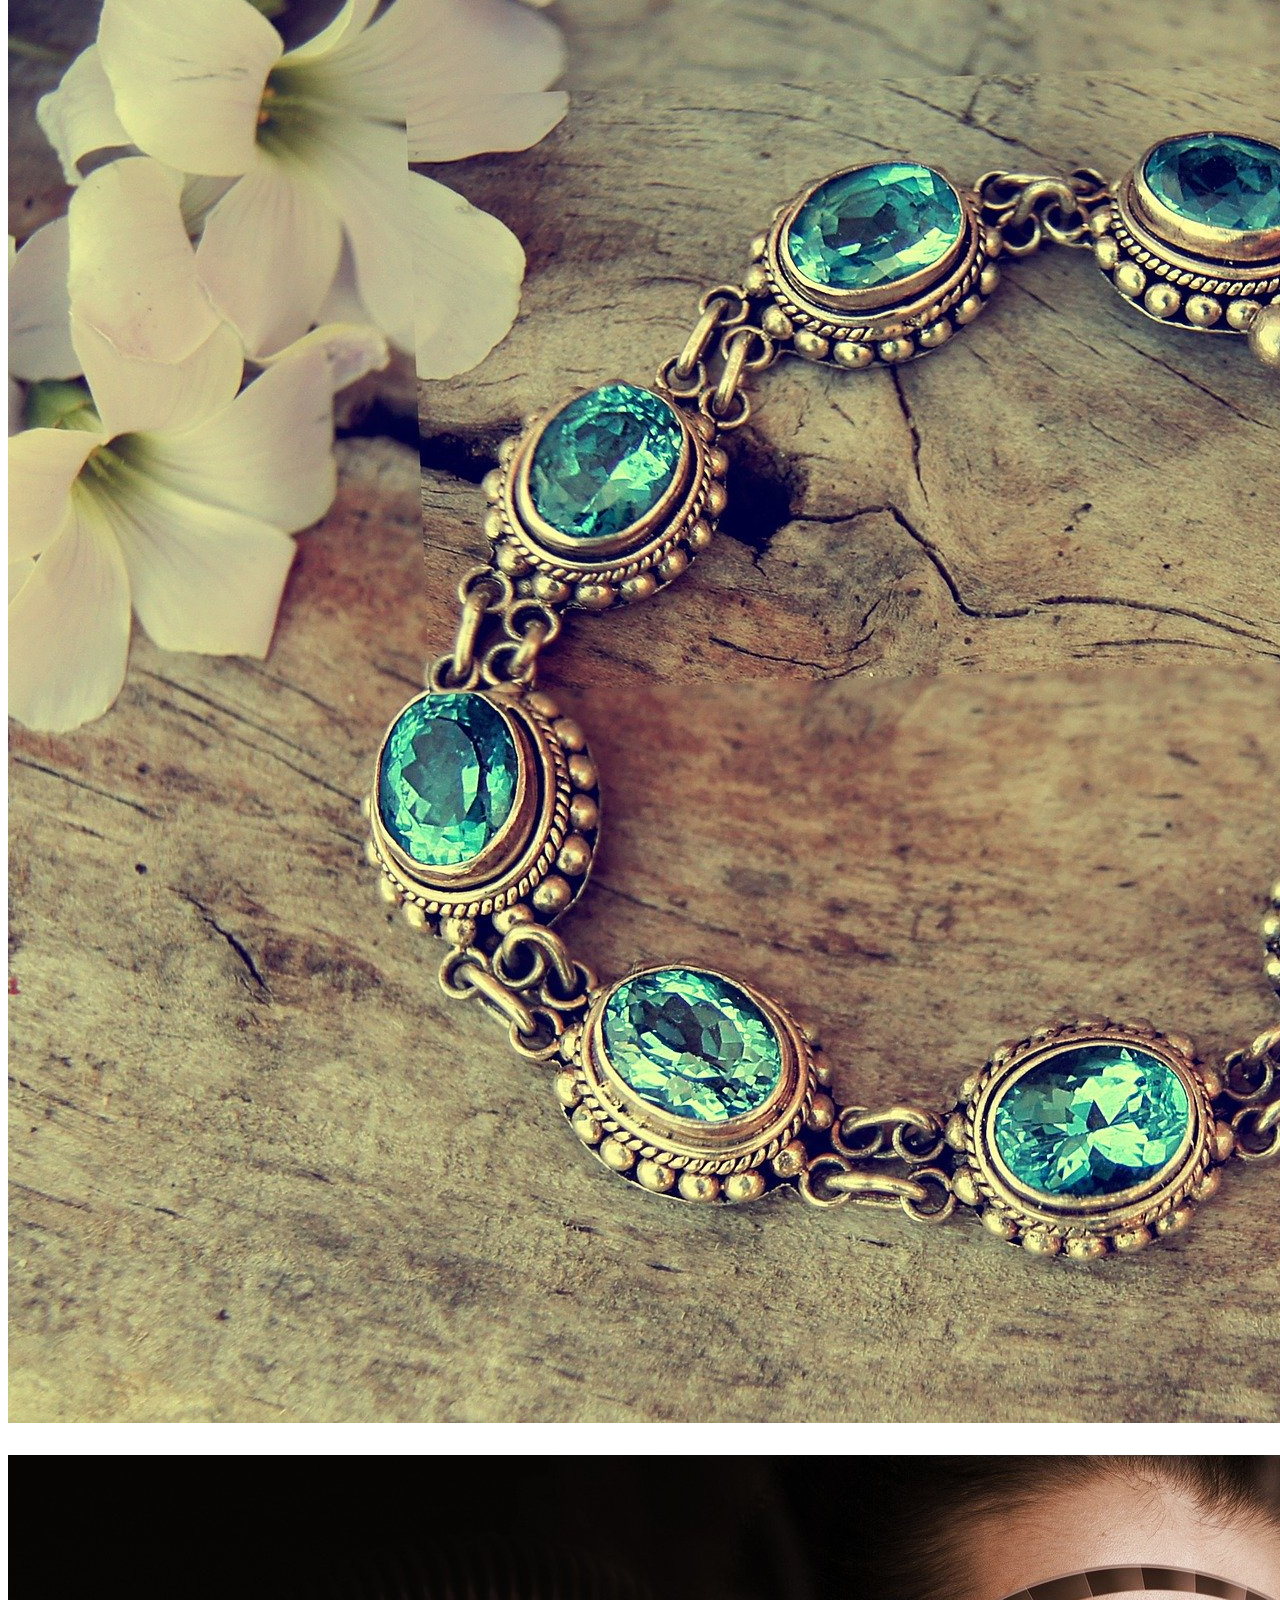
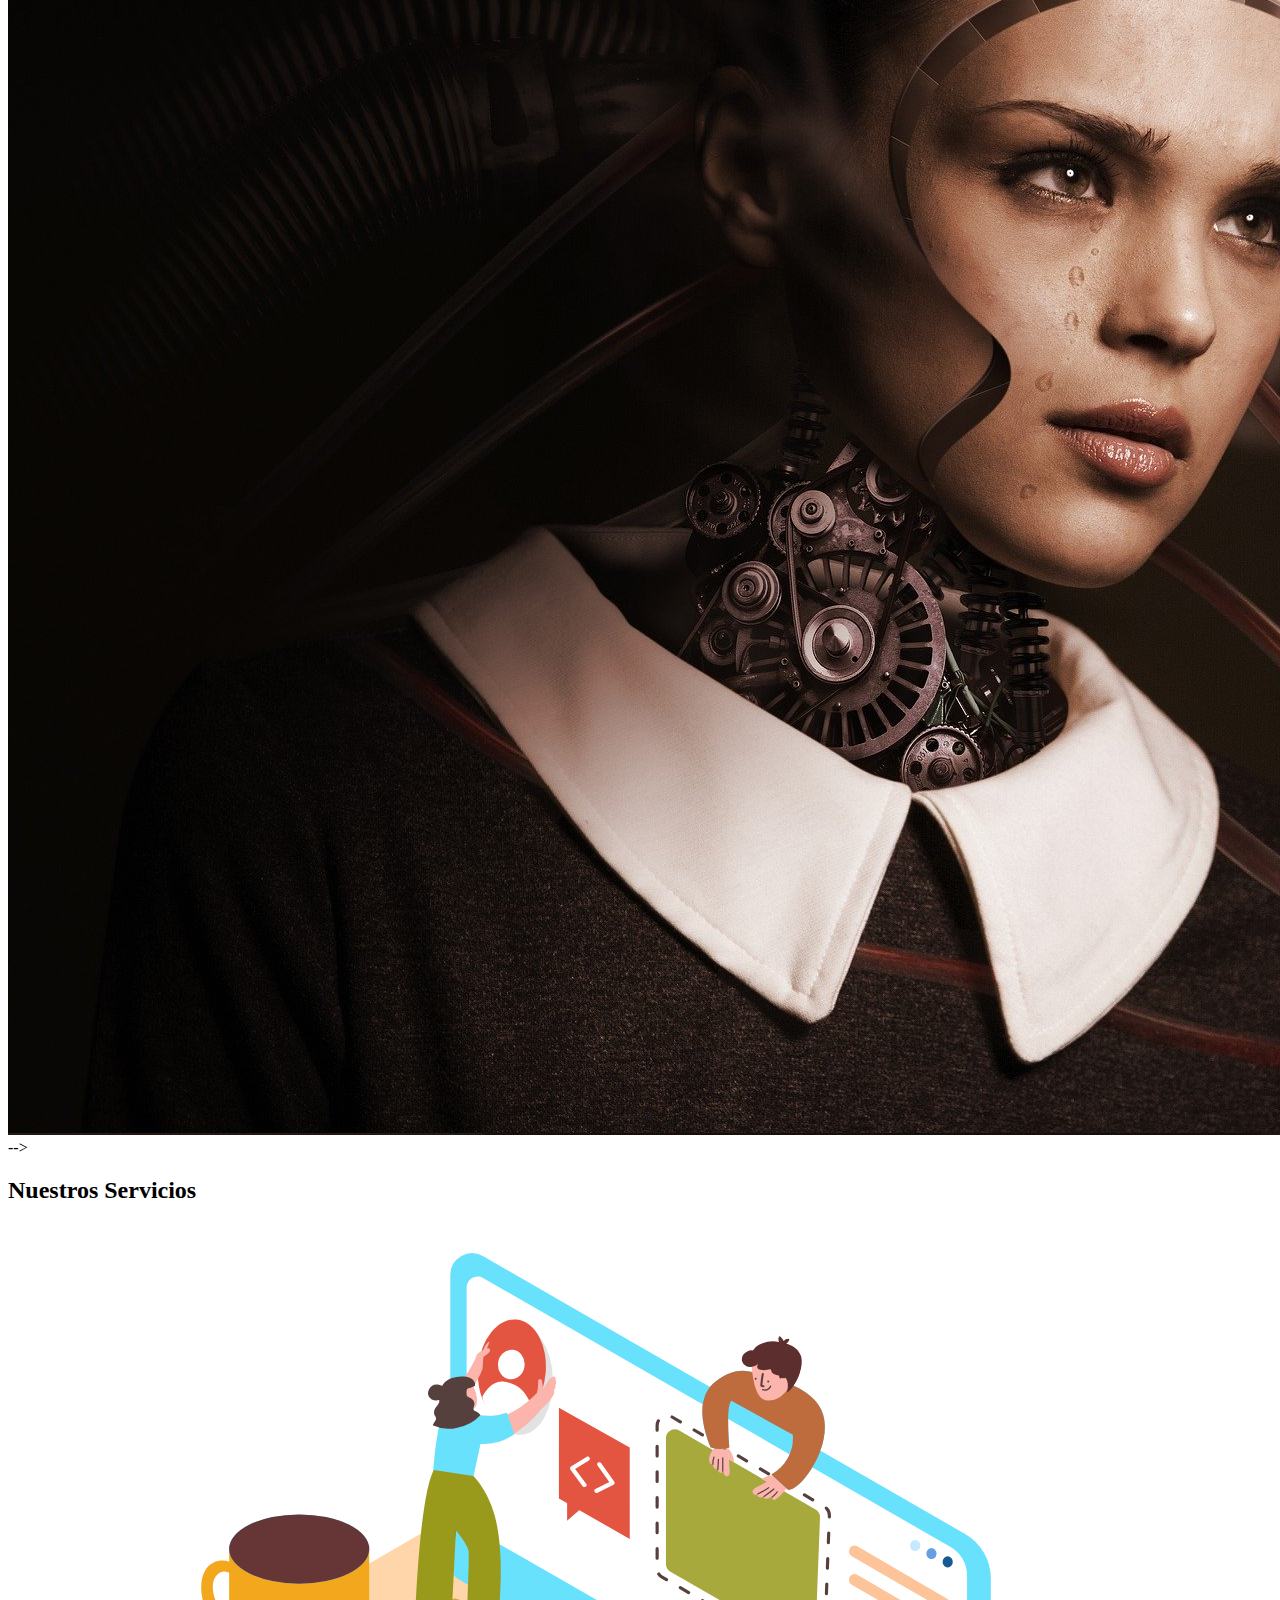
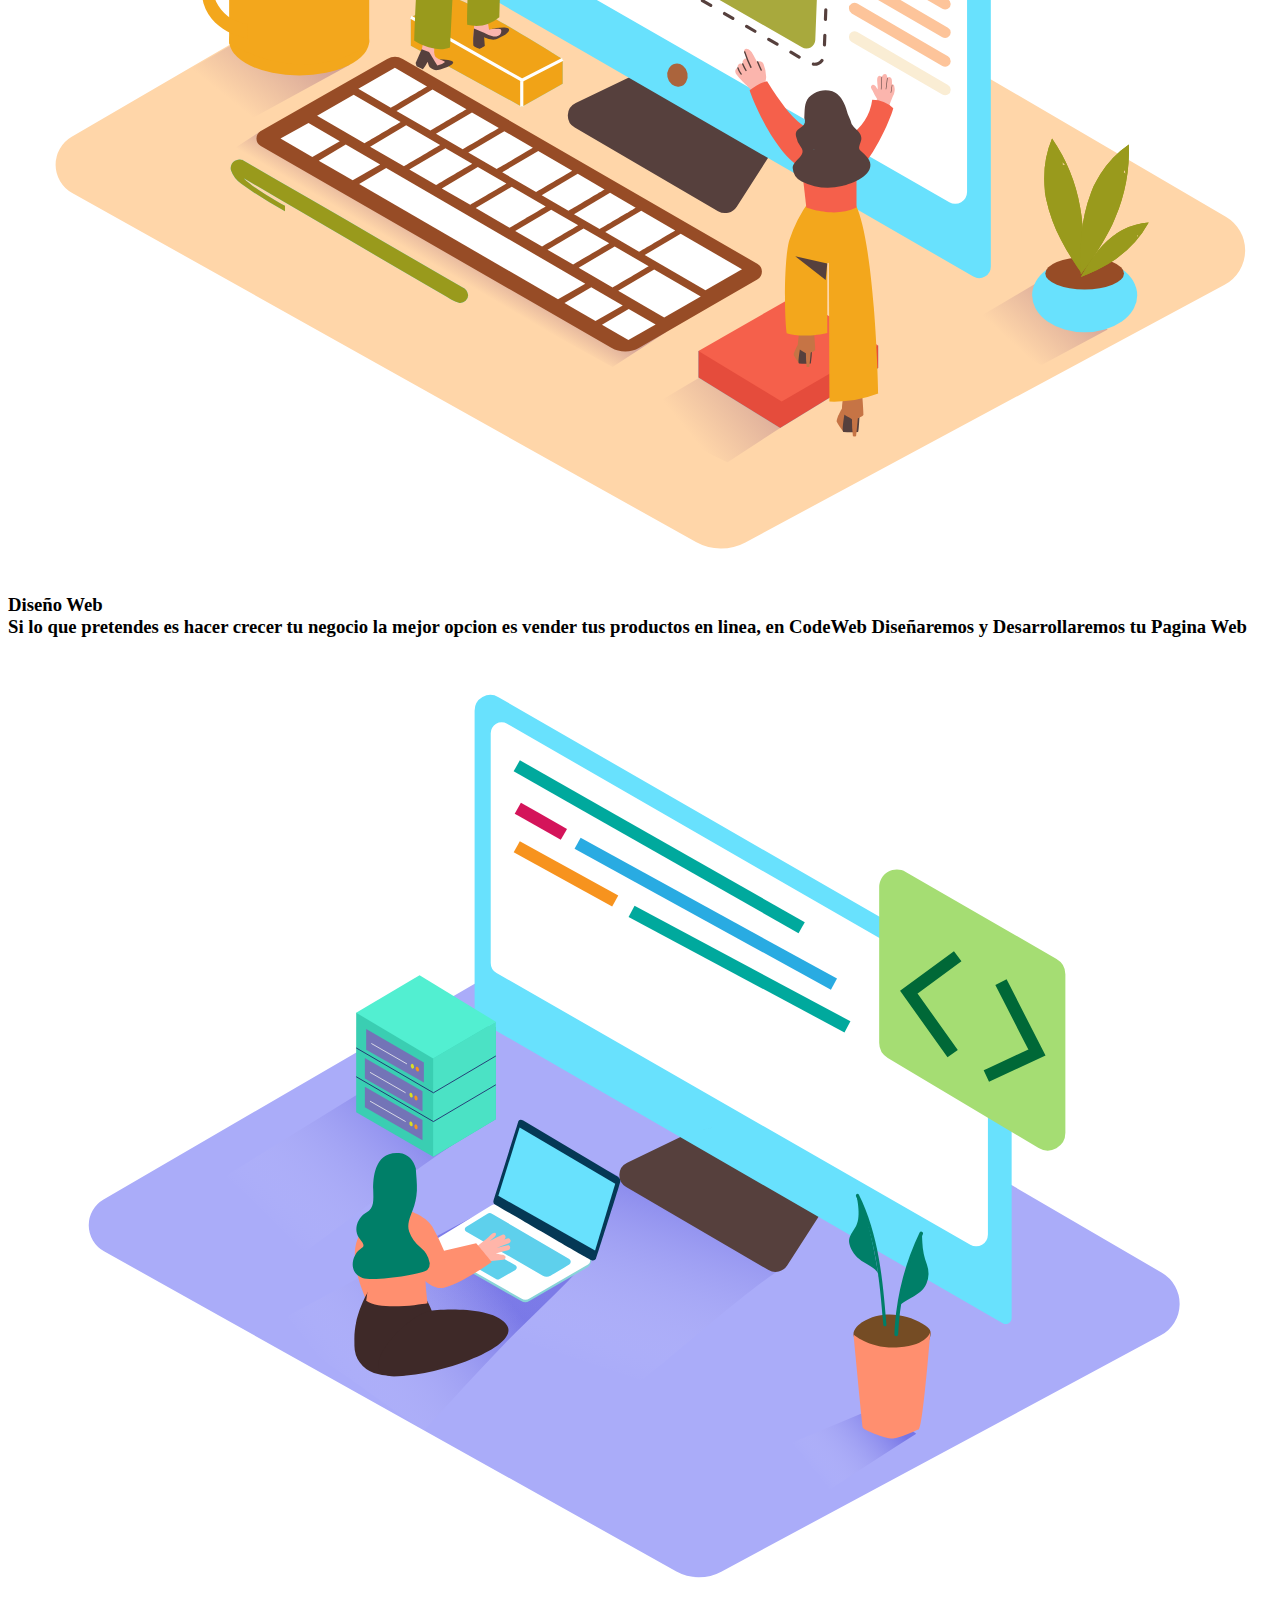
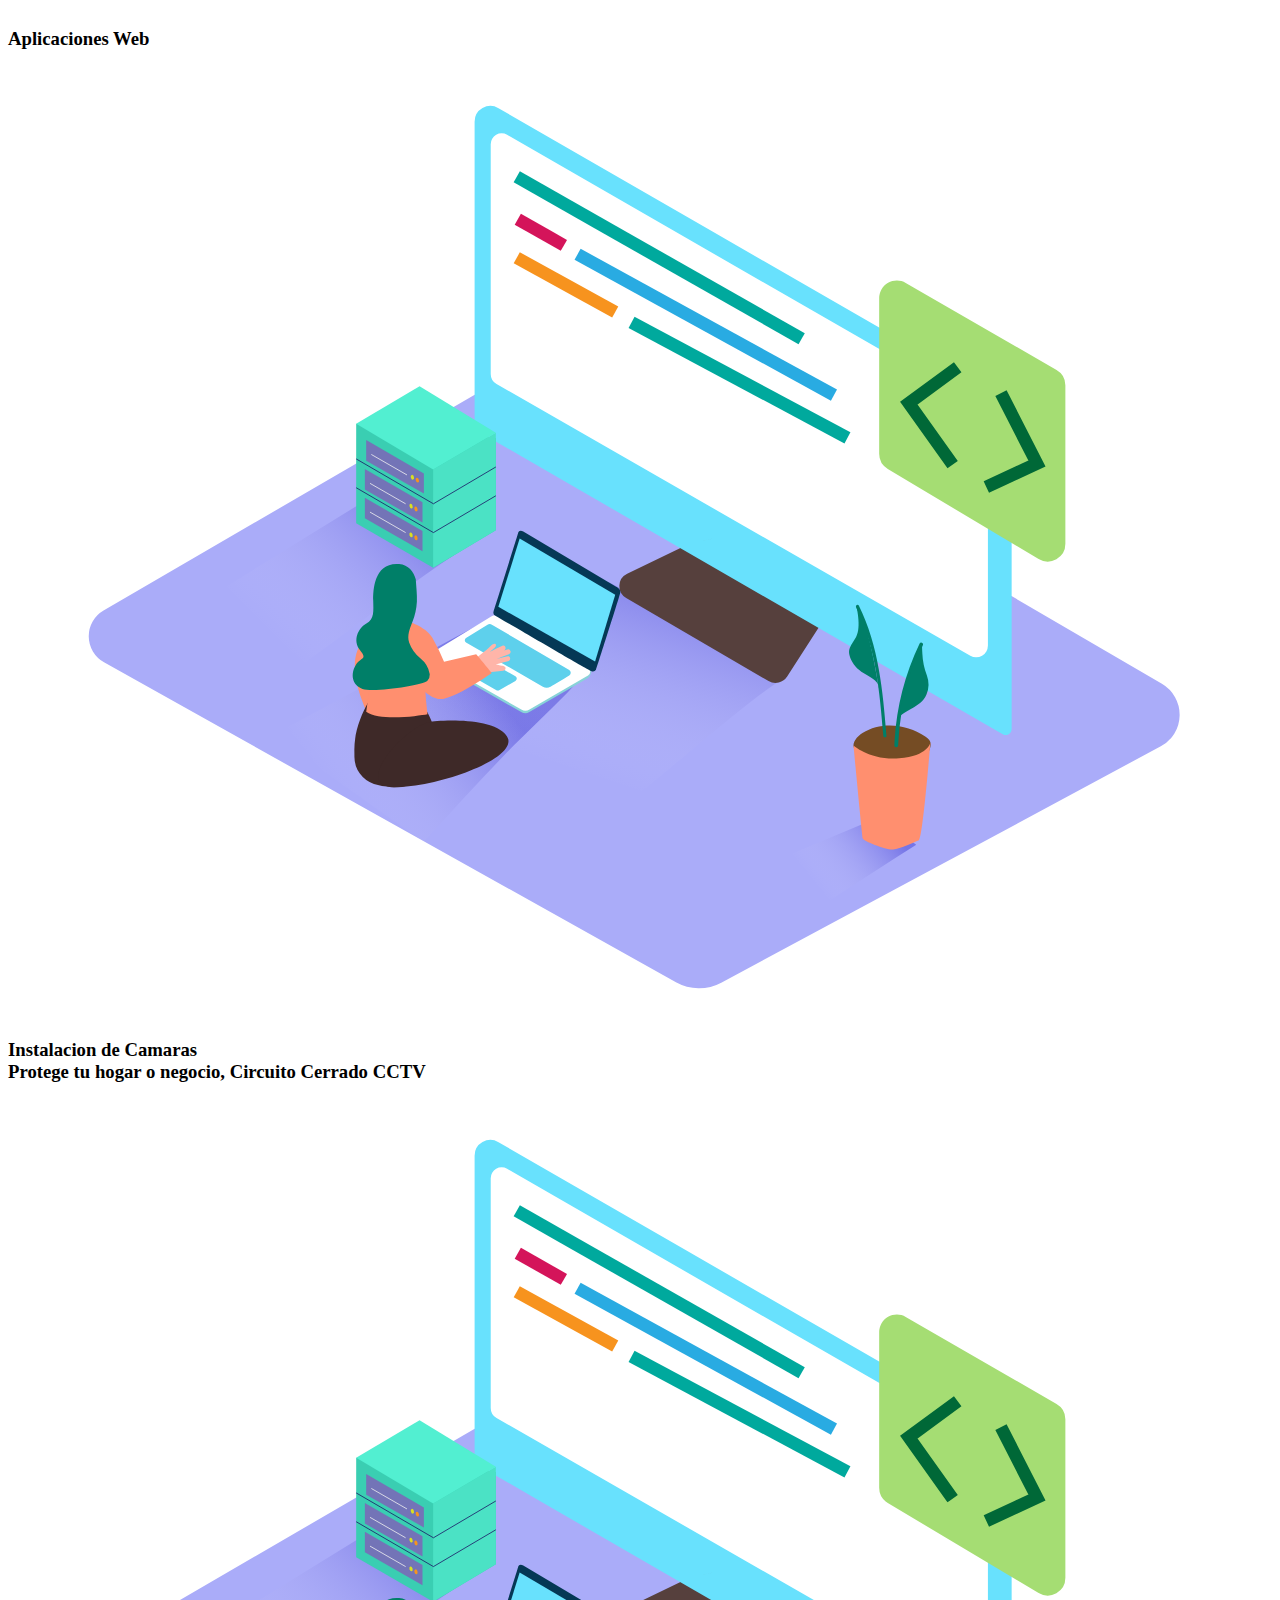
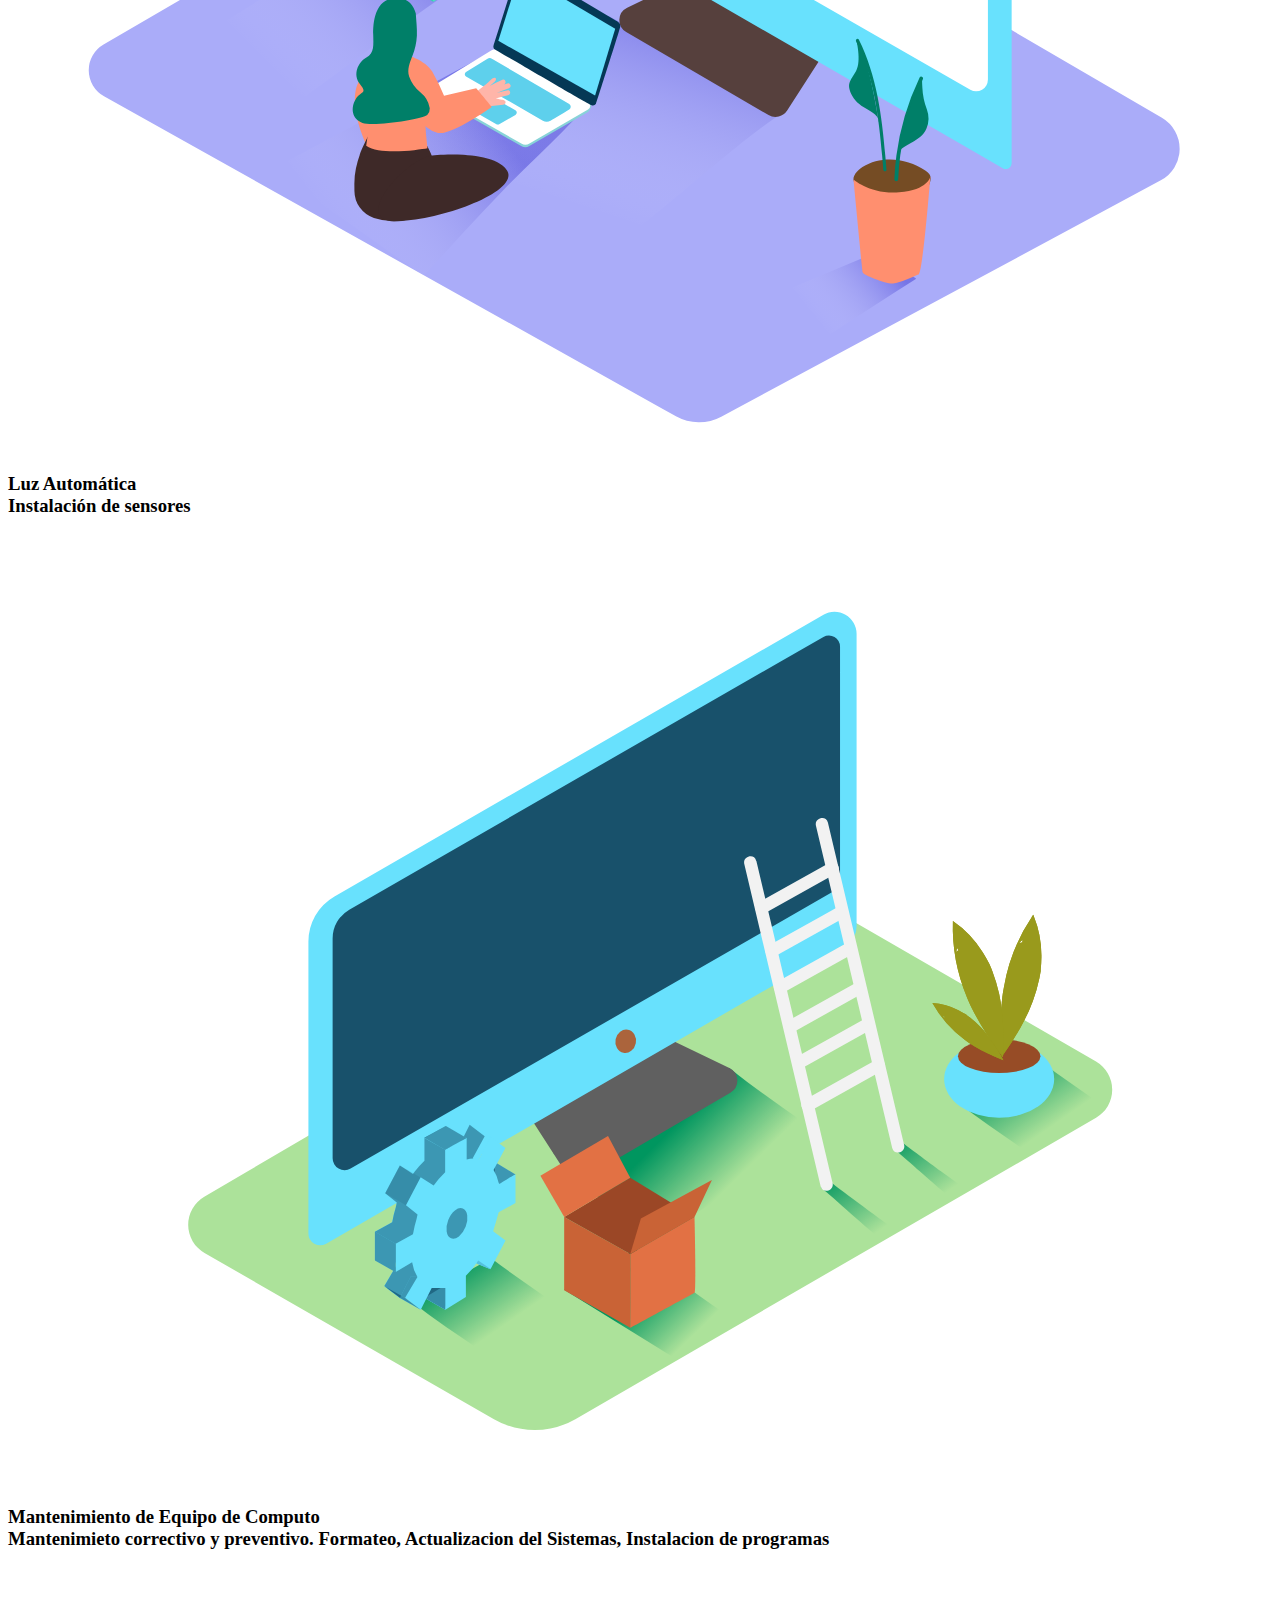
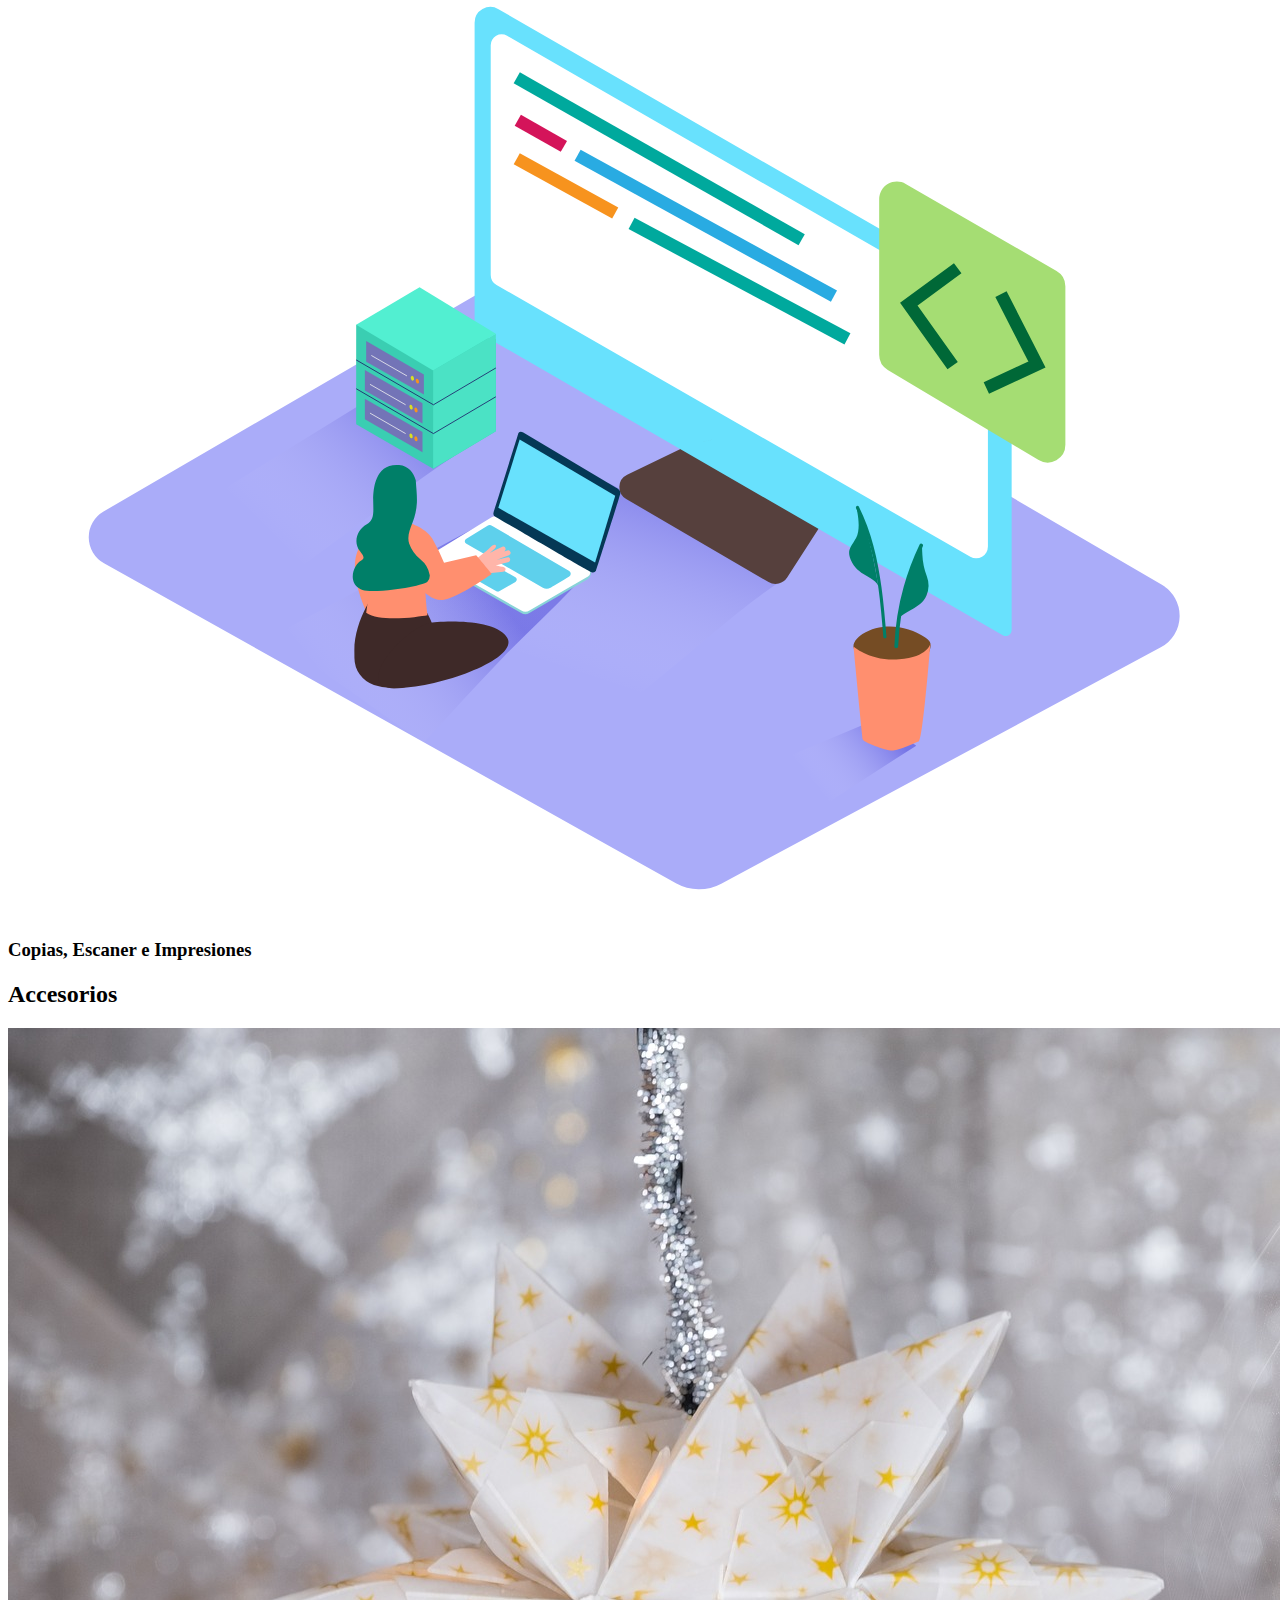
==== commit 1accfa18: "cambio de inicioblabla" ====
--- a/Index.html
+++ b/Index.html
@@ -3,7 +3,7 @@
 <head>
     <meta charset="UTF-8">
 	<meta name="viewport" content="width=device-width, initial-scale=1.0">
-	<title> CODE WEB TECHNOLOGIES</title>
+	<title> CODEWEB TECHNOLOGIES</title>
 	<link rel="stylesheet" href="css/estilos.css">
 	<link href="css/stylesabout.css" rel="stylesheet" />
 	
@@ -16,7 +16,7 @@
 		 <h1 class="nommenu" style = "font-family:'Lucida Sans', 'Lucida Sans Regular', 'Lucida Grande', 'Lucida Sans Unicode', Geneva, Verdana, sans-serif">Menú</h1>
 	    <img src="img/bx-menu.svg" alt="" class="menu">
 	    <nav class="menu-navegacion" >
-		     <a href="#inicio">Inicio</a>
+		     <a href="#inicio">Inicio blaabla</a>
 			 <a href="#servicio">¿Quienes somos?</a>
 			 <a href="#portafolio">Portafolio</a>
 			 <a href="#experto">Nuestros Servicios</a>
